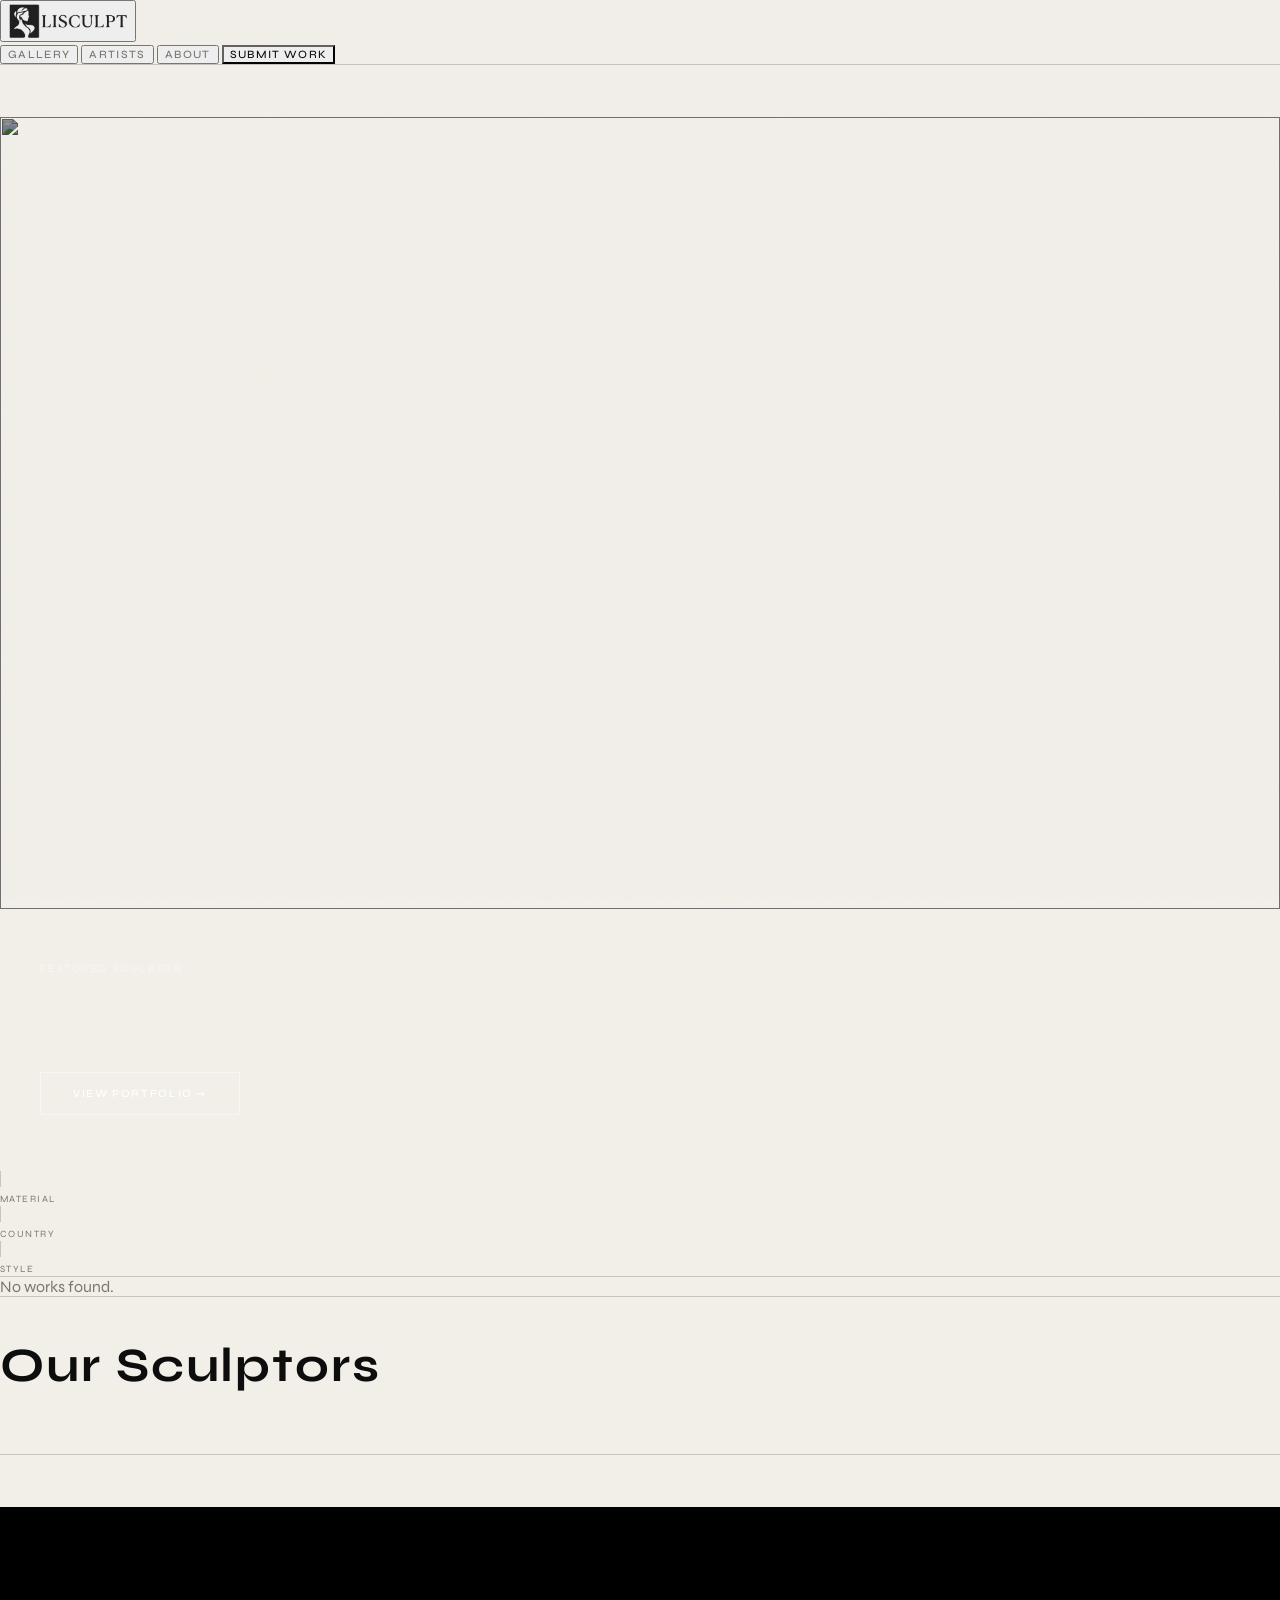
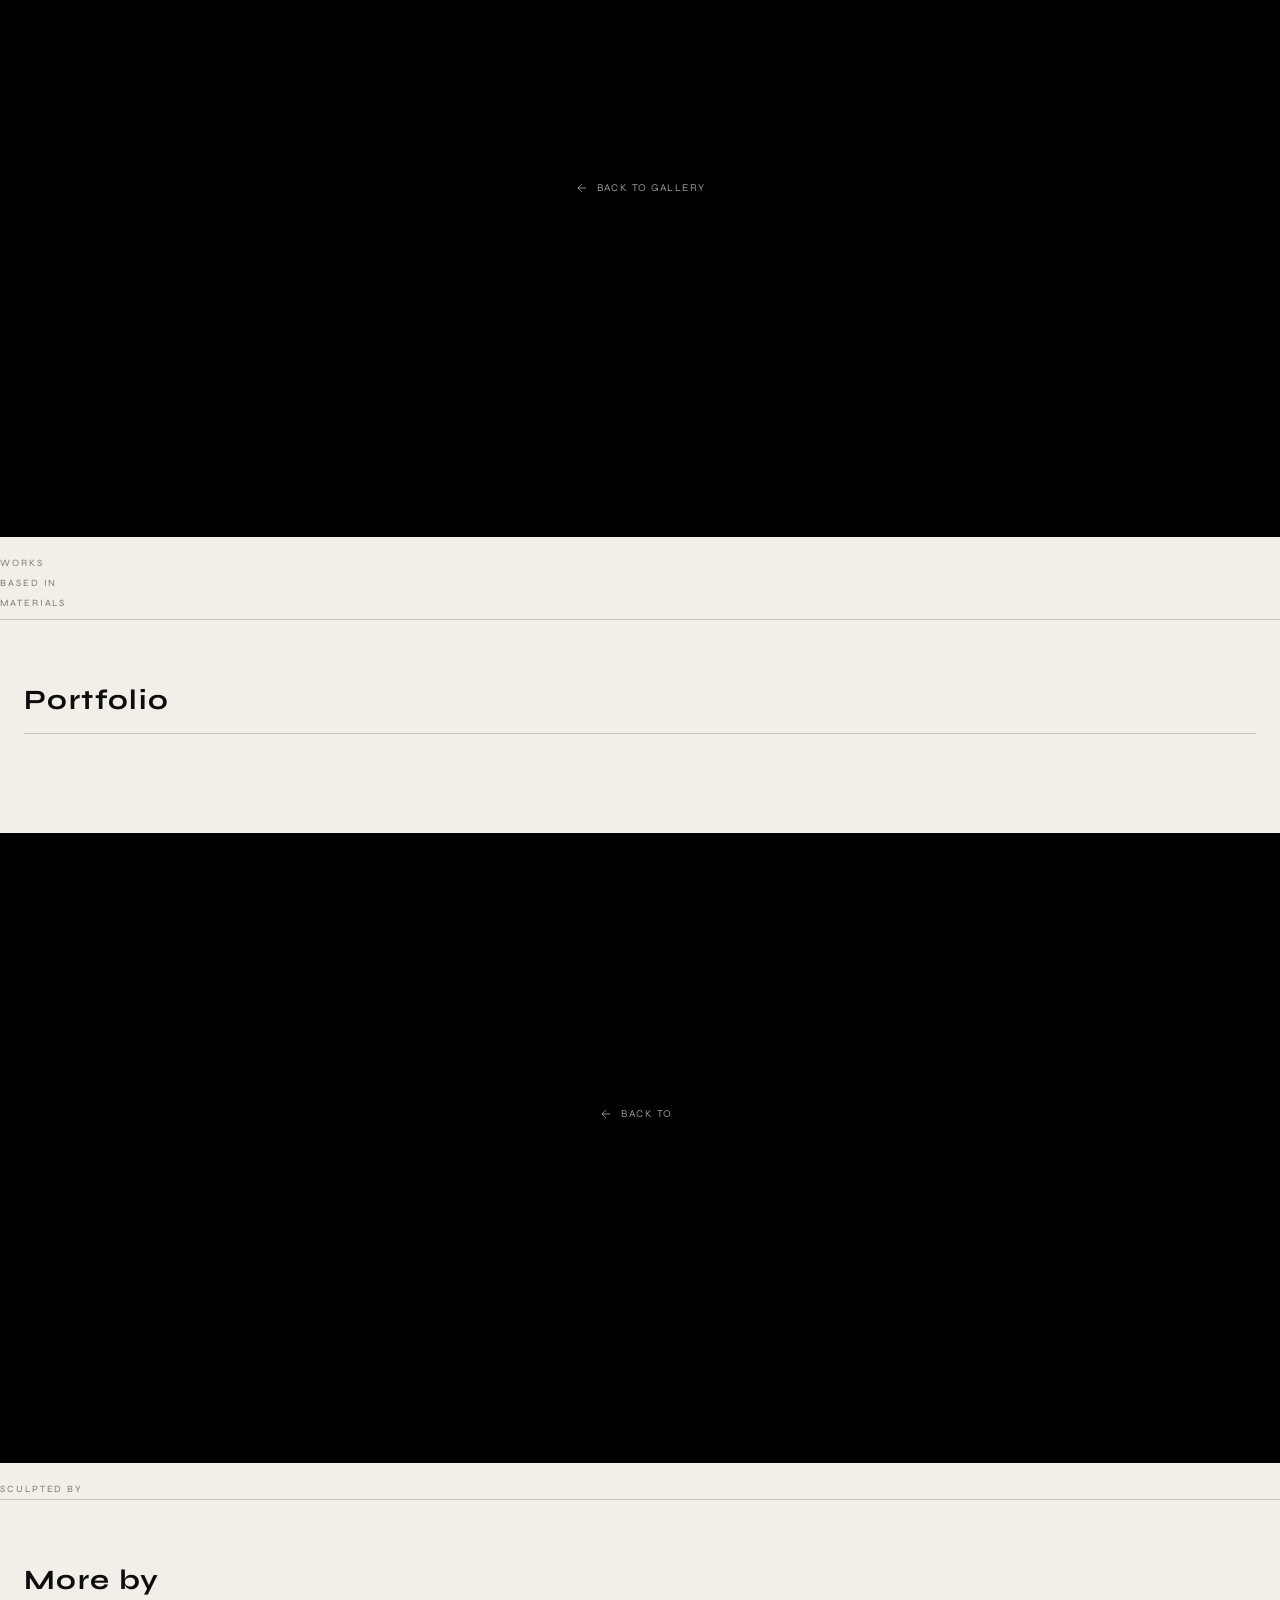
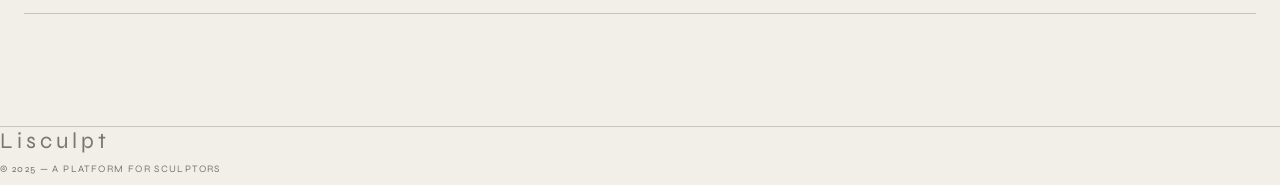
==== index.html @ 0f29dc40 "Use logo image in the public site header Replace the "Lisculpt" text wordmark with images/logo.png (" ====
<!DOCTYPE html>
<html lang="en" class="scroll-smooth">
<head>
  <meta charset="UTF-8" />
  <meta name="viewport" content="width=device-width, initial-scale=1.0" />
  <title>Lisculpt — Sculpture Portfolio Platform</title>

  <link rel="preconnect" href="https://fonts.googleapis.com" />
  <link href="https://fonts.googleapis.com/css2?family=Cormorant+Garamond:ital,wght@0,300;0,400;0,600;1,300;1,400;1,600&family=Syne:wght@400;500;600;700&display=swap" rel="stylesheet" />
  <script>
    tailwind = { config: {
      theme: {
        extend: {
          fontFamily: {
            display: ["Cormorant Garamond", "serif"],
            ui: ["Syne", "sans-serif"],
          },
          colors: {
            parchment: "#F2EFE9",
            ink:       "#0D0D0D",
            stone:     "#7A7770",
            fog:       "#C8C5BF",
            warm:      "#E8E4DC",
          }
        }
      }
    }};
  </script>
  <script src="https://cdn.tailwindcss.com"></script>
  <script src="https://cdn.jsdelivr.net/npm/@supabase/supabase-js@2"></script>

  <link rel="stylesheet" href="style.css" />

  <script type="application/ld+json" id="page-jsonld">
  {
    "@context": "https://schema.org",
    "@type": "WebSite",
    "name": "Lisculpt",
    "description": "An international directory of contemporary sculptors and their work.",
    "url": "https://lisculpt.app"
  }
  </script>
</head>

<body>

  <!-- ╔══════════════════════════════════════╗ -->
  <!-- ║            NAVIGATION               ║ -->
  <!-- ╚══════════════════════════════════════╝ -->
  <header id="site-header"
          class="fixed top-0 left-0 right-0 z-50 bg-parchment/92 backdrop-blur-md"
          style="border-bottom: 1px solid #C8C5BF;">
    <div class="max-w-screen-2xl mx-auto px-6 h-[52px] flex items-center justify-between">

      <button onclick="navigate('/')" class="flex items-center leading-none" aria-label="Lisculpt — home">
        <img src="images/logo.png" alt="Lisculpt" style="height:36px; width:auto; max-height:100%; display:block;" />
      </button>

      <nav class="flex items-center gap-8">
        <button onclick="navigate('/')" class="nav-link">Gallery</button>
        <button onclick="scrollToArtists()" class="nav-link">Artists</button>
        <button class="nav-link">About</button>
        <button class="nav-link border border-ink px-5 py-2 text-ink hover:bg-ink hover:text-parchment transition-colors duration-200"
                style="color: #0D0D0D; border-color: #0D0D0D;">
          Submit Work
        </button>
      </nav>

    </div>
  </header>


  <!-- ╔══════════════════════════════════════╗ -->
  <!-- ║             HOME VIEW               ║ -->
  <!-- ╚══════════════════════════════════════╝ -->
  <div id="view-home">

    <!-- Featured Hero -->
    <section class="relative" style="padding-top: 52px;">
      <div class="relative">
        <img id="hero-img" src="" alt="" class="hero-img" onerror="onImgError(this)" />

        <!-- Bottom overlay -->
        <div class="absolute inset-0 flex flex-col justify-end"
             style="padding: 3rem 2.5rem 3.5rem;">
          <div class="max-w-screen-2xl mx-auto w-full">

            <div class="mb-3 fade-up">
              <span style="font-family:'Syne',sans-serif; font-size:0.65rem; letter-spacing:0.22em; text-transform:uppercase; color:rgba(255,255,255,0.5);">
                Featured Sculptor
              </span>
            </div>

            <div class="flex items-end justify-between gap-8">
              <div>
                <h1 id="hero-name"
                    class="font-display text-white font-light leading-none mb-2 fade-up-1"
                    style="font-size: clamp(3.5rem, 9vw, 8rem);">
                </h1>
                <p id="hero-location"
                   class="fade-up-2"
                   style="font-family:'Syne',sans-serif; font-size:0.72rem; letter-spacing:0.2em; text-transform:uppercase; color:rgba(255,255,255,0.55);">
                </p>
              </div>

              <button id="hero-cta"
                      class="fade-up-3 shrink-0 mb-1"
                      style="font-family:'Syne',sans-serif; font-size:0.68rem; font-weight:500; letter-spacing:0.15em; text-transform:uppercase; color:white; border:1px solid rgba(255,255,255,0.45); padding:0.9rem 2rem; transition: all 0.3s ease; background: transparent;"
                      onmouseover="this.style.background='rgba(255,255,255,0.12)'"
                      onmouseout="this.style.background='transparent'">
                View Portfolio →
              </button>
            </div>

            <div id="hero-tags" class="flex gap-2 mt-5 fade-up-3"></div>

          </div>
        </div>
      </div>
    </section>


    <!-- Filter Bar -->
    <div id="filter-bar"
         class="sticky z-40 bg-parchment/95 backdrop-blur-md scroll-hide"
         style="top: 52px; border-bottom: 1px solid #C8C5BF;">
      <div class="px-6 py-2.5 flex items-center gap-5 w-max min-w-full">

        <span id="result-count"
              style="font-family:'Syne',sans-serif; font-size:0.62rem; letter-spacing:0.12em; text-transform:uppercase; color:#7A7770; white-space:nowrap; flex-shrink:0;">
        </span>

        <div class="vdivider" style="height:16px;"></div>

        <div class="flex items-center gap-2.5" style="flex-shrink:0;">
          <span style="font-family:'Syne',sans-serif; font-size:0.6rem; letter-spacing:0.15em; text-transform:uppercase; color:#7A7770; flex-shrink:0;">Material</span>
          <div id="filter-material" class="flex gap-1.5"></div>
        </div>

        <div class="vdivider" style="height:16px;"></div>

        <div class="flex items-center gap-2.5" style="flex-shrink:0;">
          <span style="font-family:'Syne',sans-serif; font-size:0.6rem; letter-spacing:0.15em; text-transform:uppercase; color:#7A7770; flex-shrink:0;">Country</span>
          <div id="filter-country" class="flex gap-1.5"></div>
        </div>

        <div class="vdivider" style="height:16px;"></div>

        <div class="flex items-center gap-2.5" style="flex-shrink:0;">
          <span style="font-family:'Syne',sans-serif; font-size:0.6rem; letter-spacing:0.15em; text-transform:uppercase; color:#7A7770; flex-shrink:0;">Style</span>
          <div id="filter-style" class="flex gap-1.5"></div>
        </div>

      </div>
    </div>


    <!-- Masonry Grid -->
    <main class="px-1.5 pt-1.5 pb-1.5">
      <div id="artwork-grid" class="masonry"></div>
      <div id="no-results"
           class="hidden text-center py-32 font-display text-4xl italic"
           style="color:#7A7770;">
        No works found.
      </div>
    </main>


    <!-- Artists section -->
    <section id="artists-section"
             class="mt-8"
             style="border-top: 1px solid #C8C5BF;">
      <div class="max-w-screen-xl mx-auto px-8 pt-16 pb-20">

        <div class="flex items-end justify-between mb-14"
             style="border-bottom: 1px solid #C8C5BF; padding-bottom: 1.25rem;">
          <h2 class="font-display font-light" style="font-size: clamp(2rem, 4vw, 3rem); letter-spacing: 0.04em;">
            Our Sculptors
          </h2>
          <span id="artists-count" style="font-family:'Syne',sans-serif; font-size:0.65rem; letter-spacing:0.18em; text-transform:uppercase; color:#7A7770;">
          </span>
        </div>

        <div id="artists-list"
             class="grid grid-cols-2 md:grid-cols-3 lg:grid-cols-5 gap-8">
        </div>

      </div>
    </section>

  </div><!-- /view-home -->


  <!-- ╔══════════════════════════════════════╗ -->
  <!-- ║            ARTIST VIEW              ║ -->
  <!-- ╚══════════════════════════════════════╝ -->
  <div id="view-artist" class="hidden">

    <!-- Hero -->
    <div style="padding-top: 52px;">
      <div class="relative hero-stage">
        <img id="artist-hero-img" src="" alt="" class="hero-stage-img" onerror="onImgError(this)" />

        <div class="absolute inset-0 flex flex-col justify-between"
             style="padding: 2rem 2.5rem; background: linear-gradient(to bottom, rgba(0,0,0,0.55) 0%, rgba(0,0,0,0) 24%, rgba(0,0,0,0) 60%, rgba(0,0,0,0.8) 100%);">

          <!-- Back button -->
          <div>
            <button onclick="navigate('/')"
                    style="font-family:'Syne',sans-serif; font-size:0.65rem; letter-spacing:0.14em; text-transform:uppercase; color:rgba(255,255,255,0.6); background:none; border:none; cursor:pointer; display:flex; align-items:center; gap:8px; transition:color 0.2s;"
                    onmouseover="this.style.color='rgba(255,255,255,0.95)'"
                    onmouseout="this.style.color='rgba(255,255,255,0.6)'">
              <svg width="14" height="14" viewBox="0 0 24 24" fill="none" stroke="currentColor" stroke-width="1.5">
                <path d="M19 12H5M5 12L12 19M5 12L12 5"/>
              </svg>
              Back to Gallery
            </button>
          </div>

          <!-- Name + location -->
          <div>
            <div id="artist-page-tags" class="flex gap-2 mb-5"></div>
            <h1 id="artist-page-name"
                class="font-display text-white font-light leading-none mb-3"
                style="font-size: clamp(3rem, 8vw, 7.5rem);">
            </h1>
            <p id="artist-page-location"
               style="font-family:'Syne',sans-serif; font-size:0.7rem; letter-spacing:0.22em; text-transform:uppercase; color:rgba(255,255,255,0.5);">
            </p>
          </div>

        </div>
      </div>
    </div>

    <!-- Bio + Stats -->
    <div class="max-w-screen-xl mx-auto px-8 py-16 grid grid-cols-1 md:grid-cols-3 gap-16"
         style="border-bottom: 1px solid #C8C5BF;">

      <div class="md:col-span-2">
        <p id="artist-page-bio"
           class="font-display font-light leading-relaxed"
           style="font-size: 1.25rem; color: rgba(13,13,13,0.78);">
        </p>
      </div>

      <div class="flex flex-col gap-10">
        <div id="artist-profile-block">
          <img id="artist-page-avatar" src="" alt=""
               style="width:72px;height:72px;border-radius:9999px;object-fit:cover;border:1px solid #C8C5BF;display:block;margin-bottom:0.5rem;"
               onerror="this.style.display='none';document.getElementById('artist-avatar-credit').style.display='none'" />
          <div id="artist-avatar-credit"
               style="display:none;font-family:'Syne',sans-serif;font-size:0.58rem;letter-spacing:0.12em;text-transform:uppercase;color:#7A7770;">
            credits by: <span id="artist-avatar-credit-name"></span>
          </div>
        </div>
        <div>
          <div style="font-family:'Syne',sans-serif; font-size:0.6rem; letter-spacing:0.2em; text-transform:uppercase; color:#7A7770; margin-bottom:0.5rem;">Works</div>
          <div id="artist-work-count"
               class="font-display font-light" style="font-size:3.5rem; line-height:1;">
          </div>
        </div>
        <div>
          <div style="font-family:'Syne',sans-serif; font-size:0.6rem; letter-spacing:0.2em; text-transform:uppercase; color:#7A7770; margin-bottom:0.5rem;">Based in</div>
          <div id="artist-page-city"
               class="font-display font-light" style="font-size:1.2rem;">
          </div>
        </div>
        <div>
          <div style="font-family:'Syne',sans-serif; font-size:0.6rem; letter-spacing:0.2em; text-transform:uppercase; color:#7A7770; margin-bottom:0.6rem;">Materials</div>
          <div id="artist-materials" class="flex flex-wrap gap-1.5"></div>
        </div>
      </div>

    </div>

    <!-- Works grid -->
    <div class="px-1.5 py-1.5 mt-0">
      <div class="max-w-screen-2xl mx-auto">
        <div style="padding: 2.5rem 1.5rem 1.5rem;">
          <h2 class="font-display font-light"
              style="font-size:1.75rem; letter-spacing:0.05em; border-bottom:1px solid #C8C5BF; padding-bottom:1rem;">
            Portfolio
          </h2>
        </div>
        <div id="artist-works-grid" class="masonry px-0 pt-0"></div>
      </div>
    </div>

  </div><!-- /view-artist -->


  <!-- ╔══════════════════════════════════════╗ -->
  <!-- ║           ARTWORK VIEW              ║ -->
  <!-- ╚══════════════════════════════════════╝ -->
  <div id="view-artwork" class="hidden">

    <!-- Hero -->
    <div style="padding-top: 52px;">
      <div class="relative hero-stage">
        <img id="artwork-hero-img" src="" alt="" class="hero-stage-img" onerror="onImgError(this)" />

        <div class="absolute inset-0 flex flex-col justify-between"
             style="padding: 2rem 2.5rem; background: linear-gradient(to bottom, rgba(0,0,0,0.55) 0%, rgba(0,0,0,0) 24%, rgba(0,0,0,0) 60%, rgba(0,0,0,0.8) 100%);">

          <!-- Back button -->
          <div>
            <button id="artwork-back-btn"
                    style="font-family:'Syne',sans-serif; font-size:0.65rem; letter-spacing:0.14em; text-transform:uppercase; color:rgba(255,255,255,0.6); background:none; border:none; cursor:pointer; display:flex; align-items:center; gap:8px; transition:color 0.2s;"
                    onmouseover="this.style.color='rgba(255,255,255,0.95)'"
                    onmouseout="this.style.color='rgba(255,255,255,0.6)'">
              <svg width="14" height="14" viewBox="0 0 24 24" fill="none" stroke="currentColor" stroke-width="1.5">
                <path d="M19 12H5M5 12L12 19M5 12L12 5"/>
              </svg>
              Back to <span id="artwork-back-label"></span>
            </button>
          </div>

          <!-- Title + tags -->
          <div>
            <div id="artwork-page-tags" class="flex gap-2 mb-5"></div>
            <h1 id="artwork-page-title"
                class="font-display text-white font-light leading-none mb-3"
                style="font-size: clamp(3rem, 8vw, 7.5rem);">
            </h1>
            <p id="artwork-page-meta"
               style="font-family:'Syne',sans-serif; font-size:0.7rem; letter-spacing:0.22em; text-transform:uppercase; color:rgba(255,255,255,0.5);">
            </p>
          </div>

        </div>

        <!-- Gallery arrows (shown only when >1 image) -->
        <button id="artwork-prev" class="gallery-arrow gallery-arrow-left" aria-label="Previous image" onclick="galleryStep(-1)" style="display:none;">
          <svg width="26" height="26" viewBox="0 0 24 24" fill="none" stroke="currentColor" stroke-width="1.5"><path d="M15 18l-6-6 6-6"/></svg>
        </button>
        <button id="artwork-next" class="gallery-arrow gallery-arrow-right" aria-label="Next image" onclick="galleryStep(1)" style="display:none;">
          <svg width="26" height="26" viewBox="0 0 24 24" fill="none" stroke="currentColor" stroke-width="1.5"><path d="M9 6l6 6-6 6"/></svg>
        </button>
      </div>
    </div>

    <!-- Gallery thumbnails (shown only when >1 image) -->
    <div id="artwork-thumbs" class="artwork-thumbs" style="display:none;"></div>

    <!-- Description + Details -->
    <div class="max-w-screen-xl mx-auto px-8 py-16 grid grid-cols-1 md:grid-cols-3 gap-16"
         style="border-bottom: 1px solid #C8C5BF;">

      <div class="md:col-span-2">
        <p id="artwork-page-description"
           class="font-display font-light leading-relaxed"
           style="font-size: 1.25rem; color: rgba(13,13,13,0.78);">
        </p>

        <div id="artwork-artist-credit"
             class="flex items-center gap-4 mt-12 cursor-pointer">
          <img id="artwork-artist-avatar" src="" alt=""
               style="width:52px;height:52px;border-radius:9999px;object-fit:cover;border:1px solid #C8C5BF;display:block;"
               onerror="this.style.display='none'" />
          <div>
            <div style="font-family:'Syne',sans-serif; font-size:0.6rem; letter-spacing:0.2em; text-transform:uppercase; color:#7A7770; margin-bottom:0.25rem;">Sculpted by</div>
            <div id="artwork-artist-name" class="font-display font-light" style="font-size:1.4rem;"></div>
          </div>
        </div>
      </div>

      <div>
        <div id="artwork-infobox" class="art-infobox"></div>
      </div>

    </div>

    <!-- More by this artist -->
    <div class="px-1.5 py-1.5 mt-0">
      <div class="max-w-screen-2xl mx-auto">
        <div style="padding: 2.5rem 1.5rem 1.5rem;">
          <h2 class="font-display font-light"
              style="font-size:1.75rem; letter-spacing:0.05em; border-bottom:1px solid #C8C5BF; padding-bottom:1rem;">
            More by <span id="artwork-more-artist-name"></span>
          </h2>
        </div>
        <div id="artwork-more-grid" class="masonry px-0 pt-0"></div>
      </div>
    </div>

  </div><!-- /view-artwork -->


  <!-- Footer -->
  <footer style="border-top: 1px solid #C8C5BF; margin-top: 4rem;">
    <div class="max-w-screen-xl mx-auto px-8 py-10 flex items-center justify-between">
      <span class="font-display font-light" style="font-size:1.4rem; letter-spacing:0.18em; color:#7A7770;">
        Lisculpt
      </span>
      <p style="font-family:'Syne',sans-serif; font-size:0.62rem; letter-spacing:0.14em; text-transform:uppercase; color:#7A7770;">
        © 2025 — A Platform for Sculptors
      </p>
    </div>
  </footer>


  <!-- ╔══════════════════════════════════════╗ -->
  <!-- ║          DATA + APPLICATION         ║ -->
  <!-- ╚══════════════════════════════════════╝ -->
  <script>

  // ──────────────────────────────────────────
  // SCHEMA.ORG JSON-LD
  // ──────────────────────────────────────────
  const SITE_URL = window.location.origin;

  function setPageJsonLd(data) {
    document.getElementById('page-jsonld').textContent = JSON.stringify(data, null, 2);
  }

  function setHomJsonLd() {
    setPageJsonLd({
      '@context': 'https://schema.org',
      '@type': 'WebSite',
      name: 'Lisculpt',
      description: 'An international directory of contemporary sculptors and their work.',
      url: SITE_URL
    });
  }

  function setArtistJsonLd(artist) {
    const sameAs = [artist.instagram].filter(Boolean);
    if (artist.wikidata_qid) sameAs.push('https://www.wikidata.org/wiki/' + artist.wikidata_qid);
    if (artist.ulan_id)      sameAs.push('https://vocab.getty.edu/ulan/' + artist.ulan_id);
    if (artist.viaf_id)      sameAs.push('https://viaf.org/viaf/' + artist.viaf_id);

    const personNode = {
      '@type': 'Person',
      '@id': SITE_URL + '/#artist-' + artist.id,
      name: artist.name,
      url: SITE_URL + '/#/artist/' + artist.id,
      description: artist.bio,
      sameAs: sameAs.length ? sameAs : undefined
    };
    if (artist.nationality)  personNode.nationality = artist.nationality;
    if (artist.birth_year)   personNode.birthDate   = String(artist.birth_year);
    if (artist.death_year)   personNode.deathDate   = String(artist.death_year);

    const artworkNodes = artist.artworks.map(w => {
      const node = {
        '@type': 'VisualArtwork',
        name: w.title,
        artform: w.object_type_aat_uri || 'Sculpture',
        artMedium: w.material,
        dateCreated: String(w.year),
        image: w.image,
        url: SITE_URL + '/#/artist/' + artist.id,
        creator: { '@id': SITE_URL + '/#artist-' + artist.id }
      };
      if (w.material_aat_uri) node.material = w.material_aat_uri;
      if (w.edition_size)     node.artEdition = String(w.edition_size);
      if (w.width_cm)  node.width  = { '@type': 'Distance', name: w.width_cm  + ' cm' };
      if (w.height_cm) node.height = { '@type': 'Distance', name: w.height_cm + ' cm' };
      if (w.depth_cm)  node.depth  = { '@type': 'Distance', name: w.depth_cm  + ' cm' };
      const extra = [];
      if (w.edition_number) extra.push({ '@type': 'PropertyValue', name: 'edition_number', value: w.edition_number });
      if (w.foundry)        extra.push({ '@type': 'PropertyValue', name: 'foundry',        value: w.foundry });
      if (w.cast_date)      extra.push({ '@type': 'PropertyValue', name: 'cast_date',      value: String(w.cast_date) });
      if (w.patination)     extra.push({ '@type': 'PropertyValue', name: 'patination',     value: w.patination });
      if (extra.length) node.additionalProperty = extra;
      return node;
    });

    setPageJsonLd({
      '@context': 'https://schema.org',
      '@graph': [personNode, ...artworkNodes]
    });
  }

  function setArtworkJsonLd(artist, artwork) {
    const node = {
      '@context': 'https://schema.org',
      '@type': 'VisualArtwork',
      name: artwork.title,
      artform: artwork.object_type_aat_uri || 'Sculpture',
      artMedium: artwork.material,
      dateCreated: String(artwork.year),
      image: artwork.image,
      description: artwork.description || undefined,
      url: SITE_URL + '/#/artist/' + artist.id + '/' + slugify(artwork.title),
      creator: {
        '@type': 'Person',
        '@id': SITE_URL + '/#artist-' + artist.id,
        name: artist.name
      }
    };
    if (artwork.material_aat_uri)  node.material   = artwork.material_aat_uri;
    if (artwork.technique_aat_uri) node.technique  = artwork.technique_aat_uri;
    if (artwork.edition_size)      node.artEdition = String(artwork.edition_size);
    if (artwork.width_cm)  node.width  = { '@type': 'Distance', name: artwork.width_cm  + ' cm' };
    if (artwork.height_cm) node.height = { '@type': 'Distance', name: artwork.height_cm + ' cm' };
    if (artwork.depth_cm)  node.depth  = { '@type': 'Distance', name: artwork.depth_cm  + ' cm' };

    const extra = [];
    if (artwork.edition_number) extra.push({ '@type': 'PropertyValue', name: 'edition_number', value: artwork.edition_number });
    if (artwork.foundry)        extra.push({ '@type': 'PropertyValue', name: 'foundry',        value: artwork.foundry });
    if (artwork.cast_date)      extra.push({ '@type': 'PropertyValue', name: 'cast_date',      value: String(artwork.cast_date) });
    if (artwork.patination)     extra.push({ '@type': 'PropertyValue', name: 'patination',     value: artwork.patination });
    if (extra.length) node.additionalProperty = extra;

    setPageJsonLd(node);
  }

  // ──────────────────────────────────────────
  // ARTWORK TAXONOMY INFOBOX
  // ──────────────────────────────────────────
  // Known Getty AAT labels (for friendly display; falls back to the raw id).
  const AAT_LABELS = {
    '300047090': 'sculpture',
    '300053917': 'lost-wax casting',
    '300010957': 'bronze',
    '300010439': 'clay',
    '300011443': 'marble',
    '300011176': 'stone',
    '300010660': 'ceramics',
    '300011914': 'wood',
    '300010797': 'glass'
  };
  function aatId(uri)   { const m = /(\d+)\s*$/.exec(uri || ''); return m ? m[1] : ''; }
  function aatLabel(uri){ const id = aatId(uri); return AAT_LABELS[id] || null; }
  function aatLink(uri, text) {
    if (!uri) return '';
    const label = text || aatLabel(uri) || ('AAT ' + aatId(uri));
    return `<a href="${uri}" target="_blank" rel="noopener noreferrer" ` +
           `style="color:inherit;text-decoration:underline;text-decoration-color:#C8C5BF;text-underline-offset:2px;">` +
           `${label}<span style="font-size:0.7em;opacity:0.6;"> ↗</span></a>`;
  }

  function renderArtworkInfobox(artist, artwork) {
    const w = artwork;
    const rows = [];
    const add = (label, value) => { if (value !== null && value !== undefined && value !== '') rows.push([label, value]); };

    // Object type (label from AAT, linked)
    if (w.object_type_aat_uri) {
      const lbl = aatLabel(w.object_type_aat_uri) || 'Sculpture';
      add('Type', aatLink(w.object_type_aat_uri, lbl.charAt(0).toUpperCase() + lbl.slice(1)));
    }
    add('Artist', `<a href="#/artist/${artist.id}" style="color:inherit;text-decoration:underline;text-decoration-color:#C8C5BF;text-underline-offset:2px;">${artist.name}</a>`);
    add('Year', w.year);

    // Material — free-text label, with AAT crosswalk link if present
    if (w.material) {
      add('Material', w.material_aat_uri
        ? `${w.material} <span style="color:#7A7770;">· ${aatLink(w.material_aat_uri, 'AAT')}</span>`
        : w.material);
    }
    if (w.technique_aat_uri) add('Technique', aatLink(w.technique_aat_uri));
    if (w.style) add('Style', w.style);

    // Dimensions
    if (w.height_cm || w.width_cm || w.depth_cm) {
      const fmt = d => (d || d === 0) ? String(d) : '?';
      add('Dimensions', `${fmt(w.height_cm)} × ${fmt(w.width_cm)} × ${fmt(w.depth_cm)} cm <span style="color:#7A7770;">(h × w × d)</span>`);
    }
    if (w.weight_kg)      add('Weight', `${w.weight_kg} kg`);
    if (w.base_height_cm) add('Base height', `${w.base_height_cm} cm`);

    // Edition & casting
    if (w.edition_size || w.edition_number) {
      add('Edition', w.edition_number
        ? (w.edition_size ? `${w.edition_number} of ${w.edition_size}` : w.edition_number)
        : `Edition of ${w.edition_size}`);
    }
    add('Foundry',    w.foundry);
    add('Cast',       w.cast_date);
    add('Patination', w.patination);

    // Governance
    add('Location', w.location_country);
    add('License',  w.license);
    if (w.wikidata_qid) add('Wikidata', aatLink('https://www.wikidata.org/wiki/' + w.wikidata_qid, w.wikidata_qid));

    const box = document.getElementById('artwork-infobox');
    const body = rows.map(([label, value]) => `
      <tr style="border-top:1px solid #E8E4DC;">
        <th style="text-align:left;vertical-align:top;padding:0.5rem 0.75rem;font-family:'Syne',sans-serif;font-size:0.6rem;letter-spacing:0.14em;text-transform:uppercase;color:#7A7770;white-space:nowrap;font-weight:500;">${label}</th>
        <td style="padding:0.5rem 0.75rem;font-family:'Syne',sans-serif;font-size:0.85rem;color:#0D0D0D;">${value}</td>
      </tr>`).join('');
    box.innerHTML = `
      <div style="border:1px solid #C8C5BF;border-radius:6px;overflow:hidden;">
        <div style="background:#0D0D0D;color:#F2EFE9;padding:0.7rem 0.75rem;font-family:'Syne',sans-serif;font-size:0.6rem;letter-spacing:0.2em;text-transform:uppercase;">${w.title || 'Details'}</div>
        <table style="width:100%;border-collapse:collapse;">${body}</table>
      </div>`;
  }

  // ──────────────────────────────────────────
  // ARTWORK IMAGE GALLERY (hero + thumbnails)
  // ──────────────────────────────────────────
  let gallery = { images: [], index: 0, alt: '', transition: 'fade' };
  let heroBusy = false;

  // Per-work hero transition presets. Each animates the hero image out, swaps
  // the source while invisible, then animates the new image in.
  const HERO_TRANSITIONS = {
    none:  null,
    fade:  { dur: 360, out: { opacity: '0' },                               inn: { opacity: '0' } },
    zoom:  { dur: 480, out: { opacity: '0', transform: 'scale(1.06)' },     inn: { opacity: '0', transform: 'scale(0.94)' } },
    blur:  { dur: 520, out: { opacity: '0', filter: 'blur(16px)' },         inn: { opacity: '0', filter: 'blur(16px)' } },
    slide: { dur: 440, out: { opacity: '0', transform: 'translateX(-6%)' }, inn: { opacity: '0', transform: 'translateX(6%)' } },
  };

  function initArtworkGallery(artwork) {
    const views = Array.isArray(artwork.views)
      ? artwork.views.filter(v => typeof v === 'string' && v) : [];
    const imgs = [artwork.image, ...views].filter(Boolean);
    gallery.images = [...new Set(imgs)];   // de-dup, preserve order
    gallery.index = 0;
    gallery.alt = artwork.title || '';
    gallery.transition = HERO_TRANSITIONS.hasOwnProperty(artwork.transition_style)
      ? artwork.transition_style : 'fade';

    const heroImg = document.getElementById('artwork-hero-img');
    heroImg.style.cssText = '';   // clear any leftover transition state
    heroBusy = false;
    if (!gallery.images.length) { heroImg.src = IMG_PLACEHOLDER; heroImg.alt = gallery.alt; }

    renderThumbs();
    setHeroImage(0);

    const multi = gallery.images.length > 1;
    document.getElementById('artwork-prev').style.display  = multi ? '' : 'none';
    document.getElementById('artwork-next').style.display  = multi ? '' : 'none';
    document.getElementById('artwork-thumbs').style.display = multi ? 'flex' : 'none';
  }

  function updateActiveThumb() {
    document.querySelectorAll('#artwork-thumbs button')
      .forEach((b, idx) => b.classList.toggle('active', idx === gallery.index));
  }

  function setHeroImage(i, animate) {
    if (!gallery.images.length) return;
    const n = gallery.images.length;
    const idx = ((i % n) + n) % n;
    const heroImg = document.getElementById('artwork-hero-img');
    const newSrc = gallery.images[idx];
    const newAlt = gallery.alt + (n > 1 ? ` (${idx + 1}/${n})` : '');
    const t = HERO_TRANSITIONS[gallery.transition];

    if (!animate || !t || idx === gallery.index || heroBusy) {
      gallery.index = idx; updateActiveThumb();
      heroImg.src = newSrc; heroImg.alt = newAlt;
      return;
    }

    gallery.index = idx; updateActiveThumb();   // highlight new thumb immediately
    heroBusy = true;
    const half = Math.round(t.dur / 2);
    const trans = `opacity ${half}ms ease, transform ${half}ms ease, filter ${half}ms ease`;

    heroImg.style.transition = trans;
    Object.assign(heroImg.style, t.out);                 // 1) animate current out

    setTimeout(() => {
      heroImg.src = newSrc; heroImg.alt = newAlt;         // 2) swap while invisible
      heroImg.style.transition = 'none';
      Object.assign(heroImg.style, t.inn);               //    jump to "in" start
      void heroImg.offsetWidth;                          //    reflow
      heroImg.style.transition = trans;                  // 3) animate new in
      heroImg.style.opacity = '1';
      heroImg.style.transform = 'none';
      heroImg.style.filter = 'none';
      setTimeout(() => { heroImg.style.transition = ''; heroBusy = false; }, half + 40);
    }, half + 20);
  }

  function galleryStep(d) { setHeroImage(gallery.index + d, true); }

  function renderThumbs() {
    document.getElementById('artwork-thumbs').innerHTML = gallery.images.map((src, i) =>
      `<button type="button" onclick="setHeroImage(${i}, true)" aria-label="View image ${i + 1}">
         <img src="${src}" alt="" loading="lazy" onerror="onImgError(this)" />
       </button>`).join('');
  }

  // Arrow-key navigation while the artwork view is open
  window.addEventListener('keydown', (e) => {
    if (document.getElementById('view-artwork').classList.contains('hidden')) return;
    if (gallery.images.length < 2) return;
    if (e.key === 'ArrowLeft')  { galleryStep(-1); e.preventDefault(); }
    if (e.key === 'ArrowRight') { galleryStep(1);  e.preventDefault(); }
  });

  // ──────────────────────────────────────────
  // IMAGE PLACEHOLDER
  // ──────────────────────────────────────────
  const IMG_PLACEHOLDER = 'data:image/svg+xml,' + encodeURIComponent(
    '<svg xmlns="http://www.w3.org/2000/svg" viewBox="0 0 400 500">' +
    '<rect width="400" height="500" fill="#E8E4DC"/>' +
    '<rect x="160" y="190" width="80" height="60" rx="2" fill="none" stroke="#C8C5BF" stroke-width="1.5"/>' +
    '<circle cx="177" cy="208" r="9" fill="none" stroke="#C8C5BF" stroke-width="1.5"/>' +
    '<path d="M160 245 L185 222 L205 238 L222 226 L240 245" fill="none" stroke="#C8C5BF" stroke-width="1.5"/>' +
    '</svg>'
  );
  function onImgError(el) { el.src = IMG_PLACEHOLDER; }

  // ──────────────────────────────────────────
  // SUPABASE CLIENT
  // ──────────────────────────────────────────
  const SUPABASE_URL  = 'https://bhkggorcvcpnttbztdod.supabase.co';
  const SUPABASE_ANON = 'eyJhbGciOiJIUzI1NiIsInR5cCI6IkpXVCJ9.eyJpc3MiOiJzdXBhYmFzZSIsInJlZiI6ImJoa2dnb3JjdmNwbnR0Ynp0ZG9kIiwicm9sZSI6ImFub24iLCJpYXQiOjE3ODI1NDk1NzUsImV4cCI6MjA5ODEyNTU3NX0.UHv1ysY33NrIfxkF610TlHL47xcPdieX1F5eSfvsu-M';
  const sb = supabase.createClient(SUPABASE_URL, SUPABASE_ANON);

  async function loadData() {
    const { data: artists, error: aErr } = await sb
      .from('artists')
      .select('*')
      .eq('published', true)
      .order('rating', { ascending: false });
    if (aErr) throw aErr;

    const { data: artworks, error: wErr } = await sb
      .from('artworks')
      .select('*, artists!inner(published)')
      .eq('artists.published', true)
      .order('is_cover', { ascending: false })          // cover artwork first
      .order('sort_order', { ascending: true, nullsFirst: false })
      .order('id', { ascending: true });
    if (wErr) throw wErr;

    const artworksByArtist = {};
    for (const w of artworks) {
      (artworksByArtist[w.artist_id] = artworksByArtist[w.artist_id] || []).push(w);
    }

    return {
      artists: artists.map(a => ({ ...a, artworks: artworksByArtist[a.id] || [] }))
    };
  }

  // ──────────────────────────────────────────
  // DATA
  // ──────────────────────────────────────────
  let DATA = { artists: [] };

  // ──────────────────────────────────────────
  // STATE
  // ──────────────────────────────────────────
  const state = {
    filters: { material: 'All', country: 'All', style: 'All' }
  };

  // ──────────────────────────────────────────
  // ROUTING
  // ──────────────────────────────────────────
  function navigate(path) {
    location.hash = '#' + path;
  }

  function handleRoute() {
    const hash  = location.hash || '#/';
    const path  = hash.slice(1);
    const parts = path.split('/').filter(Boolean);

    if (parts[0] === 'artist' && parts[1] && parts[2]) {
      showArtwork(parts[1], parts[2]);
    } else if (parts[0] === 'artist' && parts[1]) {
      showArtist(parts[1]);
    } else {
      showHome();
    }
  }

  function slugify(str) {
    return String(str || '')
      .toLowerCase()
      .normalize('NFD').replace(/[\u0300-\u036f]/g, '')
      .replace(/[^a-z0-9\s-]/g, '')
      .trim()
      .replace(/[\s_]+/g, '-')
      .replace(/^-+|-+$/g, '');
  }

  const LOREM_IPSUM = 'Lorem ipsum dolor sit amet, consectetur adipiscing elit. Sed do eiusmod tempor incididunt ut labore et dolore magna aliqua. Ut enim ad minim veniam, quis nostrud exercitation ullamco laboris nisi ut aliquip ex ea commodo consequat. Duis aute irure dolor in reprehenderit in voluptate velit esse cillum dolore eu fugiat nulla pariatur.';

  window.addEventListener('hashchange', handleRoute);

  window.addEventListener('DOMContentLoaded', async () => {
    try {
      DATA = await loadData();
      handleRoute();
    } catch (err) {
      console.error('Failed to load data from Supabase:', err);
      document.getElementById('view-home').innerHTML =
        '<p style="padding:4rem;font-family:Syne,sans-serif;color:#7A7770;">Could not load sculptor data.</p>';
    }
  });

  // ──────────────────────────────────────────
  // VIEW: HOME
  // ──────────────────────────────────────────
  function showHome() {
    document.getElementById('view-home').classList.remove('hidden');
    document.getElementById('view-artist').classList.add('hidden');
    document.getElementById('view-artwork').classList.add('hidden');
    window.scrollTo({ top: 0 });

    setHomJsonLd();
    const featured = DATA.artists.find(a => a.featured);
    renderHero(featured);
    renderFilters();
    renderGrid();
    renderArtistsList();
  }

  function scrollToArtists() {
    if (!document.getElementById('view-home').classList.contains('hidden')) {
      document.getElementById('artists-section').scrollIntoView({ behavior: 'smooth' });
    } else {
      navigate('/');
      setTimeout(() => document.getElementById('artists-section').scrollIntoView({ behavior: 'smooth' }), 200);
    }
  }

  // ──────────────────────────────────────────
  // HERO
  // ──────────────────────────────────────────
  function renderHero(artist) {
    if (!artist) return;
    const aw = artist.artworks[0];
    document.getElementById('hero-img').src      = aw.image;
    document.getElementById('hero-img').alt      = aw.title;
    document.getElementById('hero-name').textContent     = artist.name;
    document.getElementById('hero-location').textContent = `${artist.city}, ${artist.country}`;

    document.getElementById('hero-tags').innerHTML = artist.tags
      .map(t => `<span class="chip">${t}</span>`)
      .join('');

    document.getElementById('hero-cta').onclick = () => navigate(`/artist/${artist.id}`);
  }

  // ──────────────────────────────────────────
  // FILTERS
  // ──────────────────────────────────────────
  function renderFilters() {
    const all       = getAllArtworks();
    const materials = ['All', ...unique(all.map(a => a.material))];
    const countries = ['All', ...unique(DATA.artists.map(a => a.country))];
    const styles    = ['All', ...unique(all.map(a => a.style))];

    buildPills('filter-material', materials, 'material');
    buildPills('filter-country',  countries, 'country');
    buildPills('filter-style',    styles,    'style');
    updateCount();
  }

  function buildPills(id, options, key) {
    document.getElementById(id).innerHTML = options
      .map(opt => `<button class="pill${state.filters[key] === opt ? ' active' : ''}"
                           onclick="setFilter('${key}','${opt}')">${opt}</button>`)
      .join('');
  }

  function setFilter(key, value) {
    state.filters[key] = value;
    renderFilters();
    renderGrid();
  }

  function updateCount() {
    const n = getFiltered().length;
    document.getElementById('result-count').textContent = `${n} work${n !== 1 ? 's' : ''}`;
  }

  // ──────────────────────────────────────────
  // DATA HELPERS
  // ──────────────────────────────────────────
  function getAllArtworks() {
    return DATA.artists
      .filter(a => a.artworks.length > 0)
      .map(a => ({ ...a.artworks[0], artist: a }));
  }

  function getFiltered() {
    return getAllArtworks().filter(w => {
      if (state.filters.material !== 'All' && w.material  !== state.filters.material)  return false;
      if (state.filters.country  !== 'All' && w.artist.country !== state.filters.country) return false;
      if (state.filters.style    !== 'All' && w.style     !== state.filters.style)     return false;
      return true;
    });
  }

  function unique(arr) { return [...new Set(arr)]; }

  // ──────────────────────────────────────────
  // ARTWORK GRID
  // ──────────────────────────────────────────
  function renderGrid() {
    const works    = getFiltered();
    const grid     = document.getElementById('artwork-grid');
    const noRes    = document.getElementById('no-results');

    if (!works.length) {
      grid.innerHTML = '';
      noRes.classList.remove('hidden');
      return;
    }
    noRes.classList.add('hidden');
    grid.innerHTML = works.map((w, i) => cardHTML(w, i)).join('');
  }

  function cardHTML(w, index) {
    const num   = String(index + 1).padStart(2, '0');
    const isVid = !!w.video;

    const media = isVid
      ? `<video src="${w.video}" poster="${w.image}" muted loop preload="none"
                style="display:block;width:100%;height:auto;transition:transform 0.7s cubic-bezier(0.25,0.46,0.45,0.94),filter 0.5s ease;filter:grayscale(20%);"
                onmouseover="this.play()" onmouseout="this.pause()"></video>`
      : `<img src="${w.image}" alt="${w.title}" loading="lazy" onerror="onImgError(this)"
              style="display:block;width:100%;height:auto;transition:transform 0.7s cubic-bezier(0.25,0.46,0.45,0.94),filter 0.5s ease;filter:grayscale(20%);" />`;

    const videoBadge = isVid ? `
      <div class="video-badge">
        <svg width="9" height="9" viewBox="0 0 24 24" fill="white"><polygon points="5 3 19 12 5 21 5 3"/></svg>
        <span style="font-family:'Syne',sans-serif;font-size:0.55rem;letter-spacing:0.1em;text-transform:uppercase;color:rgba(255,255,255,0.8);">Video</span>
      </div>` : '';

    return `
      <div class="masonry-item">
        <div class="artwork-card"
             onclick="navigate('/artist/${w.artist.id}/${slugify(w.title)}')"
             onmouseover="hoverCard(this,true)"
             onmouseout="hoverCard(this,false)">
          <div class="card-index">${num}</div>
          ${videoBadge}
          ${media}
          <div class="artwork-overlay">
            <div style="font-family:'Syne',sans-serif;font-size:0.6rem;letter-spacing:0.16em;text-transform:uppercase;color:rgba(255,255,255,0.5);margin-bottom:4px;">
              ${w.artist.name}
            </div>
            <div class="font-display" style="color:white;font-size:1.3rem;font-weight:300;line-height:1.2;margin-bottom:8px;">
              ${w.title}
            </div>
            <div style="display:flex;align-items:center;gap:10px;">
              <span style="font-family:'Syne',sans-serif;font-size:0.6rem;color:rgba(255,255,255,0.45);">${w.material}</span>
              <span style="color:rgba(255,255,255,0.25);font-size:0.6rem;">·</span>
              <span style="font-family:'Syne',sans-serif;font-size:0.6rem;color:rgba(255,255,255,0.45);">${w.year}</span>
            </div>
          </div>
        </div>
      </div>`;
  }

  function hoverCard(el, entering) {
    const img = el.querySelector('img');
    if (img) {
      img.style.transform = entering ? 'scale(1.06)' : 'scale(1)';
      img.style.filter    = entering ? 'grayscale(0%)'  : 'grayscale(20%)';
    }
  }

  // ──────────────────────────────────────────
  // ARTISTS LIST
  // ──────────────────────────────────────────
  function renderArtistsList() {
    const n = DATA.artists.length;
    document.getElementById('artists-count').textContent = `— ${n} Artist${n !== 1 ? 's' : ''}`;
    document.getElementById('artists-list').innerHTML = DATA.artists.map((a, i) => `
      <div class="artist-card cursor-pointer" onclick="navigate('/artist/${a.id}')">
        <div style="overflow:hidden;margin-bottom:1rem;aspect-ratio:4/5;">
          <img src="${a.avatar}" alt="${a.name}" class="artist-avatar" loading="lazy" onerror="onImgError(this)" />
        </div>
        <div class="font-display" style="font-size:1.2rem;font-weight:300;margin-bottom:3px;">${a.name}</div>
        <div style="font-family:'Syne',sans-serif;font-size:0.6rem;letter-spacing:0.18em;text-transform:uppercase;color:#7A7770;margin-bottom:8px;">${a.city}</div>
        <div style="display:flex;flex-wrap:wrap;gap:4px;">
          ${a.tags.map(t => `<span class="chip-dark">${t}</span>`).join('')}
        </div>
      </div>
    `).join('');
  }

  // ──────────────────────────────────────────
  // VIEW: ARTIST
  // ──────────────────────────────────────────
  function showArtist(id) {
    const artist = DATA.artists.find(a => a.id === id);
    if (!artist) { navigate('/'); return; }

    document.getElementById('view-home').classList.add('hidden');
    document.getElementById('view-artist').classList.remove('hidden');
    document.getElementById('view-artwork').classList.add('hidden');
    window.scrollTo({ top: 0 });
    setArtistJsonLd(artist);

    // Hero
    document.getElementById('artist-hero-img').src          = artist.artworks[0].image;
    document.getElementById('artist-hero-img').alt          = artist.name;
    document.getElementById('artist-page-name').textContent     = artist.name;
    document.getElementById('artist-page-location').textContent = `${artist.city}, ${artist.country}`;
    document.getElementById('artist-page-bio').textContent      = artist.bio;
    document.getElementById('artist-work-count').textContent    = String(artist.artworks.length).padStart(2, '0');
    document.getElementById('artist-page-city').textContent     = `${artist.city}, ${artist.country}`;

    // Circular profile avatar + credit
    const avatarEl = document.getElementById('artist-page-avatar');
    const creditEl = document.getElementById('artist-avatar-credit');
    avatarEl.style.display = '';
    creditEl.style.display = 'none';
    if (artist.avatar) {
      avatarEl.src = artist.avatar;
      avatarEl.alt = artist.name;
    } else {
      avatarEl.style.display = 'none';
    }
    if (artist.avatar_credit) {
      document.getElementById('artist-avatar-credit-name').textContent = artist.avatar_credit;
      creditEl.style.display = 'block';
    }

    document.getElementById('artist-page-tags').innerHTML = artist.tags
      .map(t => `<span class="chip">${t}</span>`)
      .join('');

    const mats = unique(artist.artworks.map(a => a.material));
    document.getElementById('artist-materials').innerHTML = mats
      .map(m => `<span class="chip-dark">${m}</span>`)
      .join('');

    // Works grid
    document.getElementById('artist-works-grid').innerHTML =
      artist.artworks.map((w, i) => cardHTML({ ...w, artist }, i)).join('');
  }

  // ──────────────────────────────────────────
  // VIEW: ARTWORK
  // ──────────────────────────────────────────
  function showArtwork(artistId, artworkSlug) {
    const artist = DATA.artists.find(a => a.id === artistId);
    if (!artist) { navigate('/'); return; }

    const artwork = artist.artworks.find(w => slugify(w.title) === artworkSlug);
    if (!artwork) { navigate(`/artist/${artistId}`); return; }

    document.getElementById('view-home').classList.add('hidden');
    document.getElementById('view-artist').classList.add('hidden');
    document.getElementById('view-artwork').classList.remove('hidden');
    window.scrollTo({ top: 0 });
    setArtworkJsonLd(artist, artwork);

    // Hero + gallery
    initArtworkGallery(artwork);

    document.getElementById('artwork-back-btn').onclick = () => navigate(`/artist/${artist.id}`);
    document.getElementById('artwork-back-label').textContent = artist.name;

    document.getElementById('artwork-page-title').textContent = artwork.title;
    document.getElementById('artwork-page-meta').textContent  = `${artist.name} · ${artwork.year}`;

    // Tags — material & technique belong to the artwork, not the artist
    const tags = [artwork.material, artwork.style].filter(Boolean);
    document.getElementById('artwork-page-tags').innerHTML = tags
      .map(t => `<span class="chip">${t}</span>`)
      .join('');

    document.getElementById('artwork-page-description').textContent = artwork.description || LOREM_IPSUM;

    // Artist credit
    document.getElementById('artwork-artist-credit').onclick = () => navigate(`/artist/${artist.id}`);
    const avatarEl = document.getElementById('artwork-artist-avatar');
    if (artist.avatar) {
      avatarEl.src = artist.avatar;
      avatarEl.alt = artist.name;
      avatarEl.style.display = '';
    } else {
      avatarEl.style.display = 'none';
    }
    document.getElementById('artwork-artist-name').textContent = artist.name;

    // Taxonomy infobox
    renderArtworkInfobox(artist, artwork);

    // More by this artist
    document.getElementById('artwork-more-artist-name').textContent = artist.name;
    const others = artist.artworks.filter(w => w.id !== artwork.id);
    document.getElementById('artwork-more-grid').innerHTML =
      others.map((w, i) => cardHTML({ ...w, artist }, i)).join('');
  }

  </script>

</body>
</html>
---- style.css ----
/* ── Base ── */
*, *::before, *::after { box-sizing: border-box; }
html { background: #F2EFE9; }
body { font-family: 'Syne', sans-serif; background: #F2EFE9; color: #0D0D0D; margin: 0; }

/* ── Grain overlay ── */
body::after {
  content: '';
  position: fixed;
  inset: 0;
  pointer-events: none;
  z-index: 9000;
  opacity: 0.35;
  background-image: url("data:image/svg+xml,%3Csvg xmlns='http://www.w3.org/2000/svg' width='250' height='250'%3E%3Cfilter id='g'%3E%3CfeTurbulence type='fractalNoise' baseFrequency='0.8' numOctaves='4' stitchTiles='stitch'/%3E%3C/filter%3E%3Crect width='250' height='250' filter='url(%23g)' opacity='0.07'/%3E%3C/svg%3E");
}

/* ── Masonry grid ── */
.masonry { columns: 2; column-gap: 2px; }
@media (min-width: 768px)  { .masonry { columns: 3; } }
@media (min-width: 1280px) { .masonry { columns: 4; } }
.masonry-item { break-inside: avoid; margin-bottom: 2px; display: block; }

/* Uniform-height blocks (overrides masonry) — artist portfolio + "more by artist" */
#artist-works-grid, #artwork-more-grid { columns: unset; display: grid; grid-template-columns: repeat(2, 1fr); gap: 2px; }
@media (min-width: 768px)  { #artist-works-grid, #artwork-more-grid { grid-template-columns: repeat(3, 1fr); } }
@media (min-width: 1280px) { #artist-works-grid, #artwork-more-grid { grid-template-columns: repeat(4, 1fr); } }
#artist-works-grid .masonry-item, #artwork-more-grid .masonry-item { margin-bottom: 0; }
#artist-works-grid .artwork-card, #artwork-more-grid .artwork-card { height: 100%; }
#artist-works-grid .artwork-card img, #artist-works-grid .artwork-card video,
#artwork-more-grid .artwork-card img, #artwork-more-grid .artwork-card video { aspect-ratio: 4 / 5; height: 100%; object-fit: cover; }

/* ── Artwork card ── */
.artwork-card {
  position: relative;
  overflow: hidden;
  cursor: pointer;
  display: block;
  background: #1a1a1a;
}
.artwork-card img,
.artwork-card video {
  display: block;
  width: 100%;
  height: auto;
  transition: transform 0.7s cubic-bezier(0.25, 0.46, 0.45, 0.94),
              filter 0.5s ease;
  filter: grayscale(20%);
}
.artwork-card:hover img,
.artwork-card:hover video {
  transform: scale(1.06);
  filter: grayscale(0%);
}
.artwork-overlay {
  position: absolute;
  bottom: 0; left: 0; right: 0;
  background: linear-gradient(to top, rgba(5,5,5,0.93) 0%, rgba(5,5,5,0.5) 60%, transparent 100%);
  padding: 2.5rem 1.25rem 1.25rem;
  transform: translateY(110%);
  transition: transform 0.42s cubic-bezier(0.25, 0.46, 0.45, 0.94);
}
.artwork-card:hover .artwork-overlay { transform: translateY(0); }

/* ── Card index number ── */
.card-index {
  position: absolute;
  top: 10px; left: 12px;
  font-family: 'Syne', sans-serif;
  font-size: 0.6rem;
  letter-spacing: 0.15em;
  color: rgba(255,255,255,0.3);
  pointer-events: none;
  z-index: 2;
}

/* ── Video badge ── */
.video-badge {
  position: absolute;
  top: 10px; right: 10px;
  background: rgba(0,0,0,0.55);
  border: 1px solid rgba(255,255,255,0.2);
  backdrop-filter: blur(4px);
  padding: 4px 8px;
  display: flex; align-items: center; gap: 4px;
  z-index: 2;
}

/* ── Filter pills ── */
.pill {
  font-family: 'Syne', sans-serif;
  font-size: 0.65rem;
  font-weight: 500;
  letter-spacing: 0.1em;
  text-transform: uppercase;
  padding: 0.28rem 0.85rem;
  border: 1px solid #C8C5BF;
  cursor: pointer;
  transition: all 0.18s ease;
  background: transparent;
  color: #7A7770;
  white-space: nowrap;
  line-height: 1;
}
.pill:hover           { border-color: #0D0D0D; color: #0D0D0D; }
.pill.active          { background: #0D0D0D; border-color: #0D0D0D; color: #F2EFE9; }

/* ── Nav links ── */
.nav-link {
  font-family: 'Syne', sans-serif;
  font-size: 0.7rem;
  font-weight: 500;
  letter-spacing: 0.12em;
  text-transform: uppercase;
  color: #7A7770;
  text-decoration: none;
  transition: color 0.2s;
}
.nav-link:hover { color: #0D0D0D; }

/* ── Hero image ── */
.hero-img {
  width: 100%; height: 88vh;
  object-fit: cover;
  display: block;
  filter: brightness(0.58);
}

/* ── Filter scrollbar ── */
.scroll-hide { overflow-x: auto; scrollbar-width: none; }
.scroll-hide::-webkit-scrollbar { display: none; }

/* ── Artist avatar ── */
.artist-avatar {
  width: 100%; aspect-ratio: 4/5;
  object-fit: cover;
  display: block;
  filter: grayscale(30%);
  transition: filter 0.5s ease, transform 0.6s ease;
}
.artist-card:hover .artist-avatar {
  filter: grayscale(0%);
  transform: scale(1.04);
}

/* ── Tag chip ── */
.chip {
  font-family: 'Syne', sans-serif;
  font-size: 0.62rem;
  letter-spacing: 0.1em;
  text-transform: uppercase;
  border: 1px solid rgba(255,255,255,0.35);
  color: rgba(255,255,255,0.75);
  padding: 0.2rem 0.65rem;
  display: inline-block;
}
.chip-dark {
  border-color: #C8C5BF;
  color: #7A7770;
  font-family: 'Syne', sans-serif;
  font-size: 0.62rem;
  letter-spacing: 0.1em;
  text-transform: uppercase;
  padding: 0.2rem 0.65rem;
  display: inline-block;
}

/* ── Animations ── */
@keyframes fadeUp {
  from { opacity: 0; transform: translateY(22px); }
  to   { opacity: 1; transform: translateY(0); }
}
.fade-up   { animation: fadeUp 0.55s ease forwards; }
.fade-up-1 { animation: fadeUp 0.55s 0.08s ease both; }
.fade-up-2 { animation: fadeUp 0.55s 0.18s ease both; }
.fade-up-3 { animation: fadeUp 0.55s 0.28s ease both; }

/* ── Scrollbar ── */
::-webkit-scrollbar        { width: 3px; }
::-webkit-scrollbar-track  { background: #F2EFE9; }
::-webkit-scrollbar-thumb  { background: #C8C5BF; border-radius: 2px; }

/* ── Artist hero ── */
/* ── Hero stage: fit (contain) on black, edges fading to black (artist + artwork) ── */
.hero-stage {
  position: relative;
  height: 70vh;
  background: #000;
  display: flex; align-items: center; justify-content: center;
  overflow: hidden;
}
.hero-stage-img {
  max-width: 100%; max-height: 100%;
  width: auto; height: auto;
  object-fit: contain; display: block;
  /* subtle fade of the left/right edges into the black stage */
  -webkit-mask-image: linear-gradient(to right, transparent 0%, #000 4%, #000 96%, transparent 100%);
          mask-image: linear-gradient(to right, transparent 0%, #000 4%, #000 96%, transparent 100%);
}

/* ── Artwork gallery ── */
.gallery-arrow {
  position: absolute; top: 50%; transform: translateY(-50%);
  z-index: 5; width: 46px; height: 46px;
  display: flex; align-items: center; justify-content: center;
  border: none; border-radius: 9999px; cursor: pointer;
  color: #fff; background: transparent;
  opacity: 0.5; transition: opacity 0.25s ease, background 0.25s ease;
}
.gallery-arrow:hover { opacity: 1; background: rgba(0,0,0,0.28); }
.gallery-arrow-left  { left: 1rem; }
.gallery-arrow-right { right: 1rem; }

.artwork-thumbs {
  display: flex; gap: 10px; flex-wrap: wrap; justify-content: center;
  padding: 1.25rem 1.5rem 0;
}
.artwork-thumbs button {
  width: 74px; height: 74px; padding: 0;
  border: 1px solid #C8C5BF; border-radius: 4px; overflow: hidden;
  cursor: pointer; background: #EEEBE5; opacity: 0.55;
  transition: opacity 0.2s ease, border-color 0.2s ease;
}
.artwork-thumbs button:hover { opacity: 0.9; }
.artwork-thumbs button.active { opacity: 1; border-color: #0D0D0D; }
.artwork-thumbs img { width: 100%; height: 100%; object-fit: cover; display: block; }

/* ── Divider ── */
.vdivider { width: 1px; background: #C8C5BF; flex-shrink: 0; }

/* ── Work description card ── */
.work-desc-overlay {
  position: absolute; bottom: 0; left: 0; right: 0;
  background: linear-gradient(to top, rgba(5,5,5,0.95) 0%, transparent 100%);
  padding: 3rem 1.5rem 1.5rem;
  opacity: 0;
  transition: opacity 0.35s ease;
}
.artwork-card:hover .work-desc-overlay { opacity: 1; }
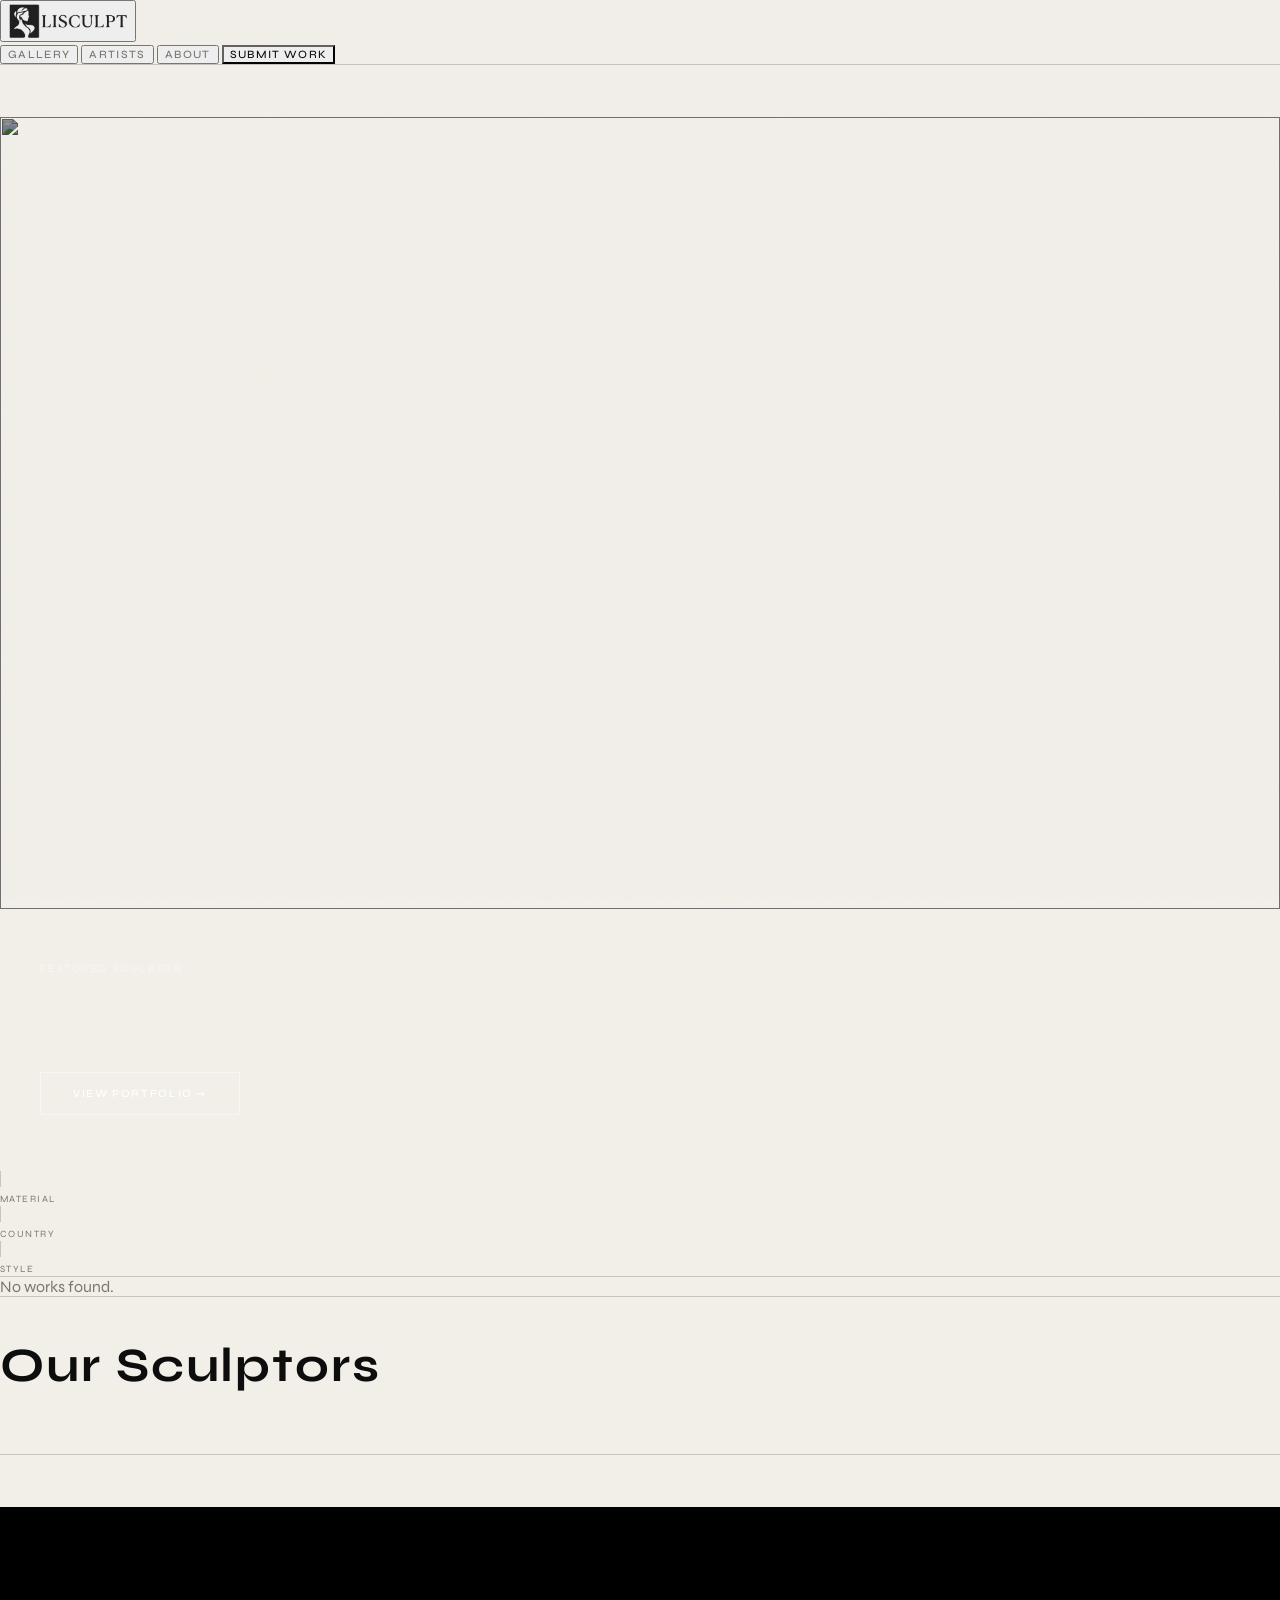
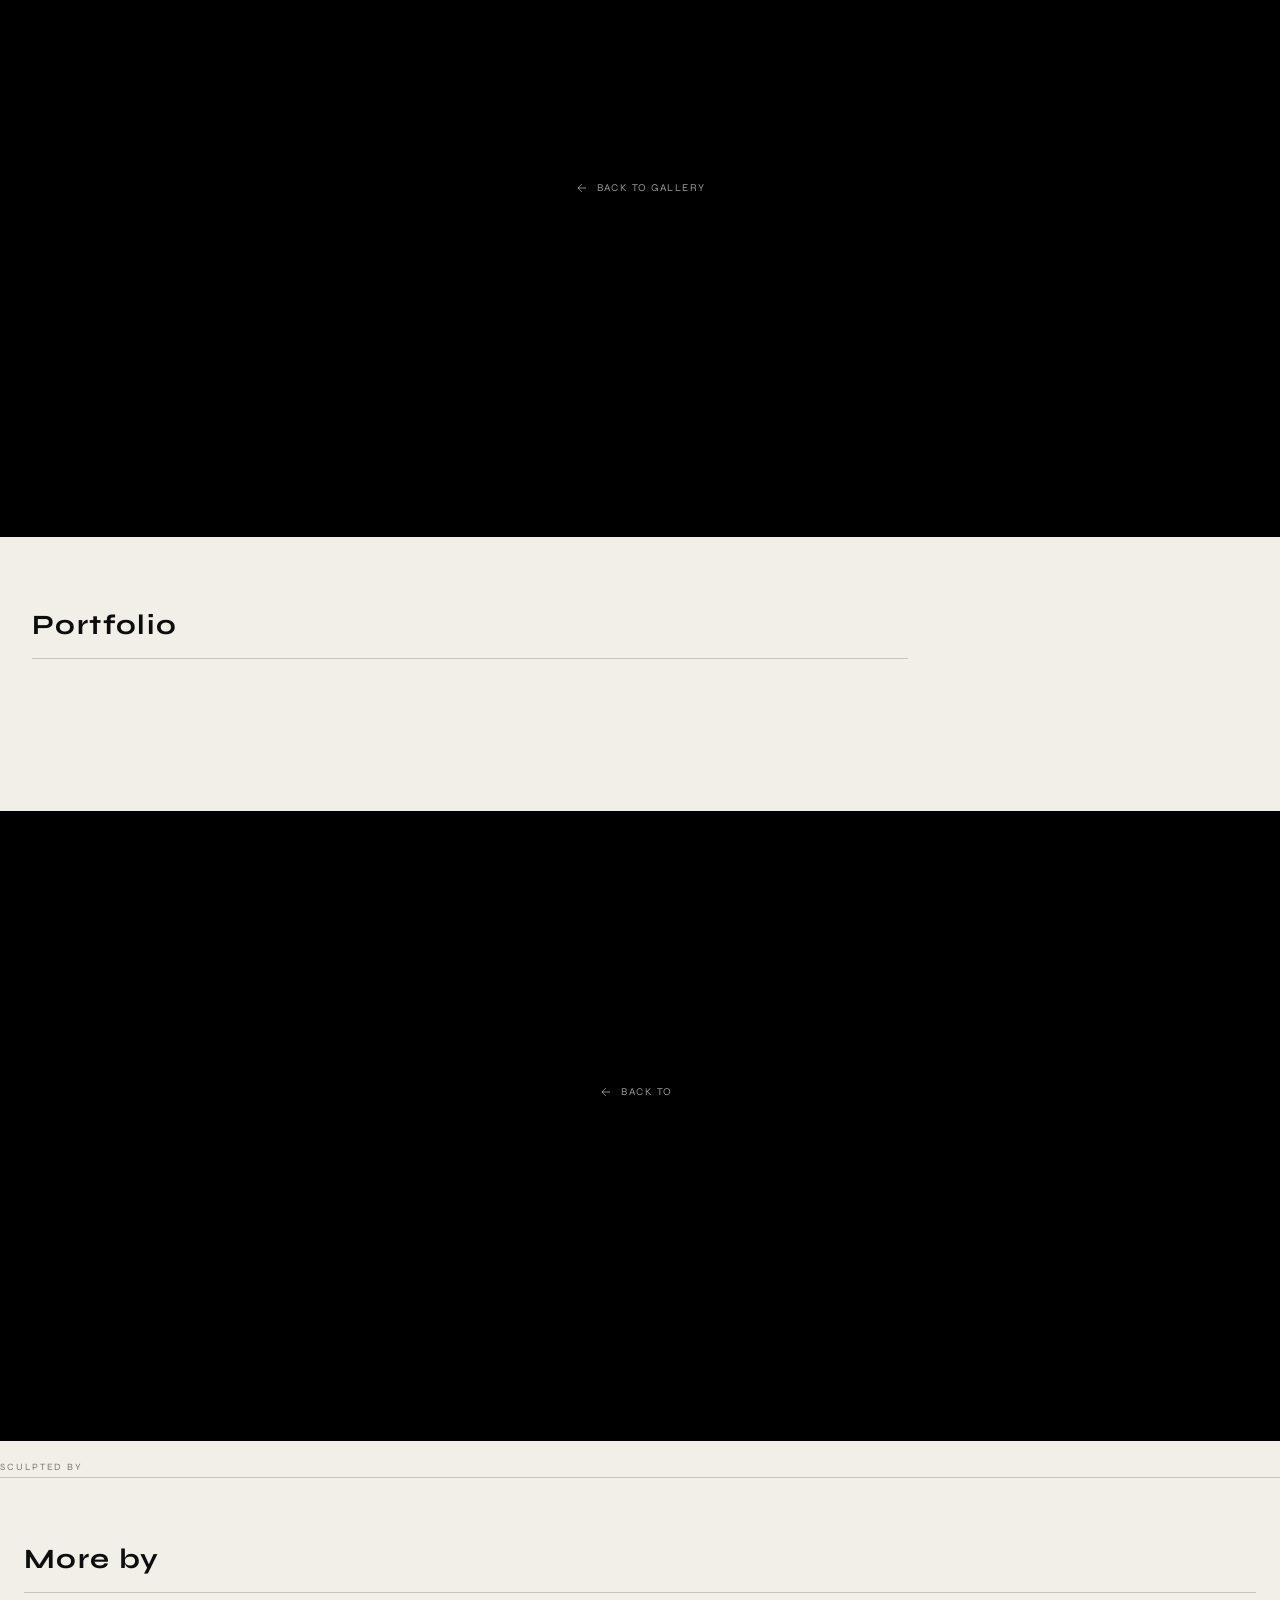
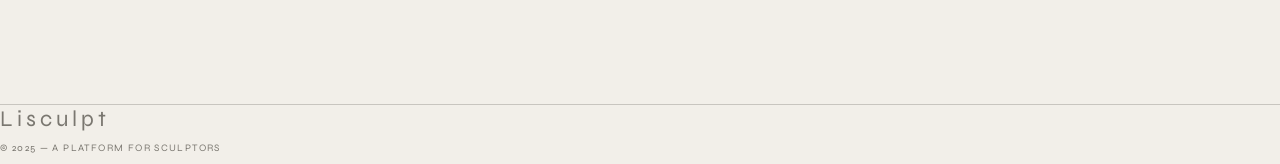
==== commit 54a9d0b0: "Redesign artist page: portfolio-first, Wikipedia-style info column - New two-column body: Portfolio " ====
--- a/index.html
+++ b/index.html
@@ -233,58 +233,24 @@
       </div>
     </div>
 
-    <!-- Bio + Stats -->
-    <div class="max-w-screen-xl mx-auto px-8 py-16 grid grid-cols-1 md:grid-cols-3 gap-16"
-         style="border-bottom: 1px solid #C8C5BF;">
-
-      <div class="md:col-span-2">
-        <p id="artist-page-bio"
-           class="font-display font-light leading-relaxed"
-           style="font-size: 1.25rem; color: rgba(13,13,13,0.78);">
-        </p>
-      </div>
-
-      <div class="flex flex-col gap-10">
-        <div id="artist-profile-block">
-          <img id="artist-page-avatar" src="" alt=""
-               style="width:72px;height:72px;border-radius:9999px;object-fit:cover;border:1px solid #C8C5BF;display:block;margin-bottom:0.5rem;"
-               onerror="this.style.display='none';document.getElementById('artist-avatar-credit').style.display='none'" />
-          <div id="artist-avatar-credit"
-               style="display:none;font-family:'Syne',sans-serif;font-size:0.58rem;letter-spacing:0.12em;text-transform:uppercase;color:#7A7770;">
-            credits by: <span id="artist-avatar-credit-name"></span>
-          </div>
-        </div>
-        <div>
-          <div style="font-family:'Syne',sans-serif; font-size:0.6rem; letter-spacing:0.2em; text-transform:uppercase; color:#7A7770; margin-bottom:0.5rem;">Works</div>
-          <div id="artist-work-count"
-               class="font-display font-light" style="font-size:3.5rem; line-height:1;">
-          </div>
-        </div>
-        <div>
-          <div style="font-family:'Syne',sans-serif; font-size:0.6rem; letter-spacing:0.2em; text-transform:uppercase; color:#7A7770; margin-bottom:0.5rem;">Based in</div>
-          <div id="artist-page-city"
-               class="font-display font-light" style="font-size:1.2rem;">
-          </div>
-        </div>
-        <div>
-          <div style="font-family:'Syne',sans-serif; font-size:0.6rem; letter-spacing:0.2em; text-transform:uppercase; color:#7A7770; margin-bottom:0.6rem;">Materials</div>
-          <div id="artist-materials" class="flex flex-wrap gap-1.5"></div>
-        </div>
-      </div>
-
-    </div>
-
-    <!-- Works grid -->
-    <div class="px-1.5 py-1.5 mt-0">
-      <div class="max-w-screen-2xl mx-auto">
-        <div style="padding: 2.5rem 1.5rem 1.5rem;">
-          <h2 class="font-display font-light"
-              style="font-size:1.75rem; letter-spacing:0.05em; border-bottom:1px solid #C8C5BF; padding-bottom:1rem;">
-            Portfolio
-          </h2>
-        </div>
-        <div id="artist-works-grid" class="masonry px-0 pt-0"></div>
-      </div>
+    <!-- Body: Portfolio (75%) + Info infobox (25%); stacks on tablet-portrait/mobile -->
+    <div class="artist-body max-w-screen-2xl mx-auto">
+
+      <!-- Portfolio -->
+      <section class="artist-portfolio">
+        <h2 class="font-display font-light"
+            style="font-size:1.75rem; letter-spacing:0.05em; border-bottom:1px solid #C8C5BF; padding-bottom:1rem; margin-bottom:1.25rem;">
+          Portfolio
+        </h2>
+        <div id="artist-works-grid"></div>
+      </section>
+
+      <!-- Information (Wikipedia-style infobox) -->
+      <aside class="artist-info">
+        <div id="artist-infobox"></div>
+        <div id="artist-about" style="margin-top:1.5rem;"></div>
+      </aside>
+
     </div>
 
   </div><!-- /view-artist -->
@@ -676,7 +642,7 @@
   function renderThumbs() {
     document.getElementById('artwork-thumbs').innerHTML = gallery.images.map((src, i) =>
       `<button type="button" onclick="setHeroImage(${i}, true)" aria-label="View image ${i + 1}">
-         <img src="${src}" alt="" loading="lazy" onerror="onImgError(this)" />
+         <img src="${src}" alt="" loading="eager" decoding="async" onerror="onImgError(this)" />
        </button>`).join('');
   }
 
@@ -992,42 +958,71 @@
     setArtistJsonLd(artist);
 
     // Hero
-    document.getElementById('artist-hero-img').src          = artist.artworks[0].image;
-    document.getElementById('artist-hero-img').alt          = artist.name;
+    const cover = artist.artworks[0];
+    document.getElementById('artist-hero-img').src = (cover && cover.image) || IMG_PLACEHOLDER;
+    document.getElementById('artist-hero-img').alt = artist.name;
     document.getElementById('artist-page-name').textContent     = artist.name;
-    document.getElementById('artist-page-location').textContent = `${artist.city}, ${artist.country}`;
-    document.getElementById('artist-page-bio').textContent      = artist.bio;
-    document.getElementById('artist-work-count').textContent    = String(artist.artworks.length).padStart(2, '0');
-    document.getElementById('artist-page-city').textContent     = `${artist.city}, ${artist.country}`;
-
-    // Circular profile avatar + credit
-    const avatarEl = document.getElementById('artist-page-avatar');
-    const creditEl = document.getElementById('artist-avatar-credit');
-    avatarEl.style.display = '';
-    creditEl.style.display = 'none';
-    if (artist.avatar) {
-      avatarEl.src = artist.avatar;
-      avatarEl.alt = artist.name;
-    } else {
-      avatarEl.style.display = 'none';
-    }
-    if (artist.avatar_credit) {
-      document.getElementById('artist-avatar-credit-name').textContent = artist.avatar_credit;
-      creditEl.style.display = 'block';
-    }
-
-    document.getElementById('artist-page-tags').innerHTML = artist.tags
-      .map(t => `<span class="chip">${t}</span>`)
-      .join('');
-
-    const mats = unique(artist.artworks.map(a => a.material));
-    document.getElementById('artist-materials').innerHTML = mats
-      .map(m => `<span class="chip-dark">${m}</span>`)
-      .join('');
-
-    // Works grid
+    document.getElementById('artist-page-location').textContent = [artist.city, artist.country].filter(Boolean).join(', ');
+    document.getElementById('artist-page-tags').innerHTML = (artist.tags || [])
+      .map(t => `<span class="chip">${t}</span>`).join('');
+
+    // Information infobox + about
+    renderArtistInfobox(artist);
+
+    // Portfolio grid
     document.getElementById('artist-works-grid').innerHTML =
       artist.artworks.map((w, i) => cardHTML({ ...w, artist }, i)).join('');
+  }
+
+  function renderArtistInfobox(artist) {
+    const rows = [];
+    const add = (label, value) => { if (value !== null && value !== undefined && value !== '') rows.push([label, value]); };
+    const linkStyle = 'color:inherit;text-decoration:underline;text-decoration-color:#C8C5BF;text-underline-offset:2px;';
+
+    add('Nationality', artist.nationality);
+    if (artist.birth_year) add('Born', artist.death_year ? `${artist.birth_year} – ${artist.death_year}` : String(artist.birth_year));
+    else if (artist.death_year) add('Died', String(artist.death_year));
+    add('Based in', [artist.city, artist.country].filter(Boolean).join(', '));
+    add('Works', artist.artworks.length || '—');
+
+    const mats = unique(artist.artworks.map(a => a.material)).filter(Boolean);
+    if (mats.length) add('Materials', mats.map(m => `<span class="chip-dark">${m}</span>`).join(' '));
+    if (Array.isArray(artist.themes) && artist.themes.length)
+      add('Themes', artist.themes.map(t => `<span class="chip-dark">${t}</span>`).join(' '));
+
+    const links = [];
+    if (artist.instagram) {
+      const url = artist.instagram.startsWith('http') ? artist.instagram : `https://instagram.com/${artist.instagram}`;
+      links.push(`<a href="${url}" target="_blank" rel="noopener noreferrer" style="${linkStyle}">Instagram ↗</a>`);
+    }
+    if (artist.wikidata_qid) links.push(`<a href="https://www.wikidata.org/wiki/${artist.wikidata_qid}" target="_blank" rel="noopener noreferrer" style="${linkStyle}">Wikidata ↗</a>`);
+    if (artist.ulan_id)      links.push(`<a href="https://vocab.getty.edu/ulan/${artist.ulan_id}" target="_blank" rel="noopener noreferrer" style="${linkStyle}">ULAN ↗</a>`);
+    if (artist.viaf_id)      links.push(`<a href="https://viaf.org/viaf/${artist.viaf_id}" target="_blank" rel="noopener noreferrer" style="${linkStyle}">VIAF ↗</a>`);
+    if (links.length) add('Links', links.join('<br>'));
+
+    const photo = artist.avatar
+      ? `<div style="border-bottom:1px solid #C8C5BF;">
+           <img src="${artist.avatar}" alt="${artist.name}" style="width:100%;display:block;object-fit:cover;max-height:360px;" onerror="this.parentElement.style.display='none'" />
+           ${artist.avatar_credit ? `<div style="padding:4px 10px;font-family:'Syne',sans-serif;font-size:0.56rem;letter-spacing:0.1em;text-transform:uppercase;color:#7A7770;">Photo: ${artist.avatar_credit}</div>` : ''}
+         </div>` : '';
+
+    const body = rows.map(([label, value]) => `
+      <tr style="border-top:1px solid #E8E4DC;">
+        <th style="text-align:left;vertical-align:top;padding:0.5rem 0.75rem;font-family:'Syne',sans-serif;font-size:0.6rem;letter-spacing:0.14em;text-transform:uppercase;color:#7A7770;white-space:nowrap;font-weight:500;">${label}</th>
+        <td style="padding:0.5rem 0.75rem;font-family:'Syne',sans-serif;font-size:0.85rem;color:#0D0D0D;">${value}</td>
+      </tr>`).join('');
+
+    document.getElementById('artist-infobox').innerHTML = `
+      <div style="border:1px solid #C8C5BF;border-radius:6px;overflow:hidden;">
+        ${photo}
+        <div style="background:#0D0D0D;color:#F2EFE9;padding:0.7rem 0.75rem;font-family:'Syne',sans-serif;font-size:0.62rem;letter-spacing:0.18em;text-transform:uppercase;">${artist.name}</div>
+        <table style="width:100%;border-collapse:collapse;">${body}</table>
+      </div>`;
+
+    document.getElementById('artist-about').innerHTML = artist.bio
+      ? `<div style="font-family:'Syne',sans-serif;font-size:0.6rem;letter-spacing:0.14em;text-transform:uppercase;color:#7A7770;margin-bottom:0.5rem;">About</div>
+         <p style="font-family:'Syne',sans-serif;font-size:0.85rem;line-height:1.6;color:rgba(13,13,13,0.78);">${artist.bio}</p>`
+      : '';
   }
 
   // ──────────────────────────────────────────
--- a/style.css
+++ b/style.css
@@ -19,6 +19,12 @@
 @media (min-width: 768px)  { .masonry { columns: 3; } }
 @media (min-width: 1280px) { .masonry { columns: 4; } }
 .masonry-item { break-inside: avoid; margin-bottom: 2px; display: block; }
+
+/* Artist page body: Portfolio (75%) + Info (25%); stacks below 1024px (tablet portrait + mobile) */
+.artist-body { display: grid; grid-template-columns: 1fr; gap: 2.5rem; padding: 2.5rem 1.5rem 4rem; }
+@media (min-width: 1024px) {
+  .artist-body { grid-template-columns: 3fr 1fr; gap: 3rem; padding: 3rem 2rem 5rem; align-items: start; }
+}
 
 /* Uniform-height blocks (overrides masonry) — artist portfolio + "more by artist" */
 #artist-works-grid, #artwork-more-grid { columns: unset; display: grid; grid-template-columns: repeat(2, 1fr); gap: 2px; }
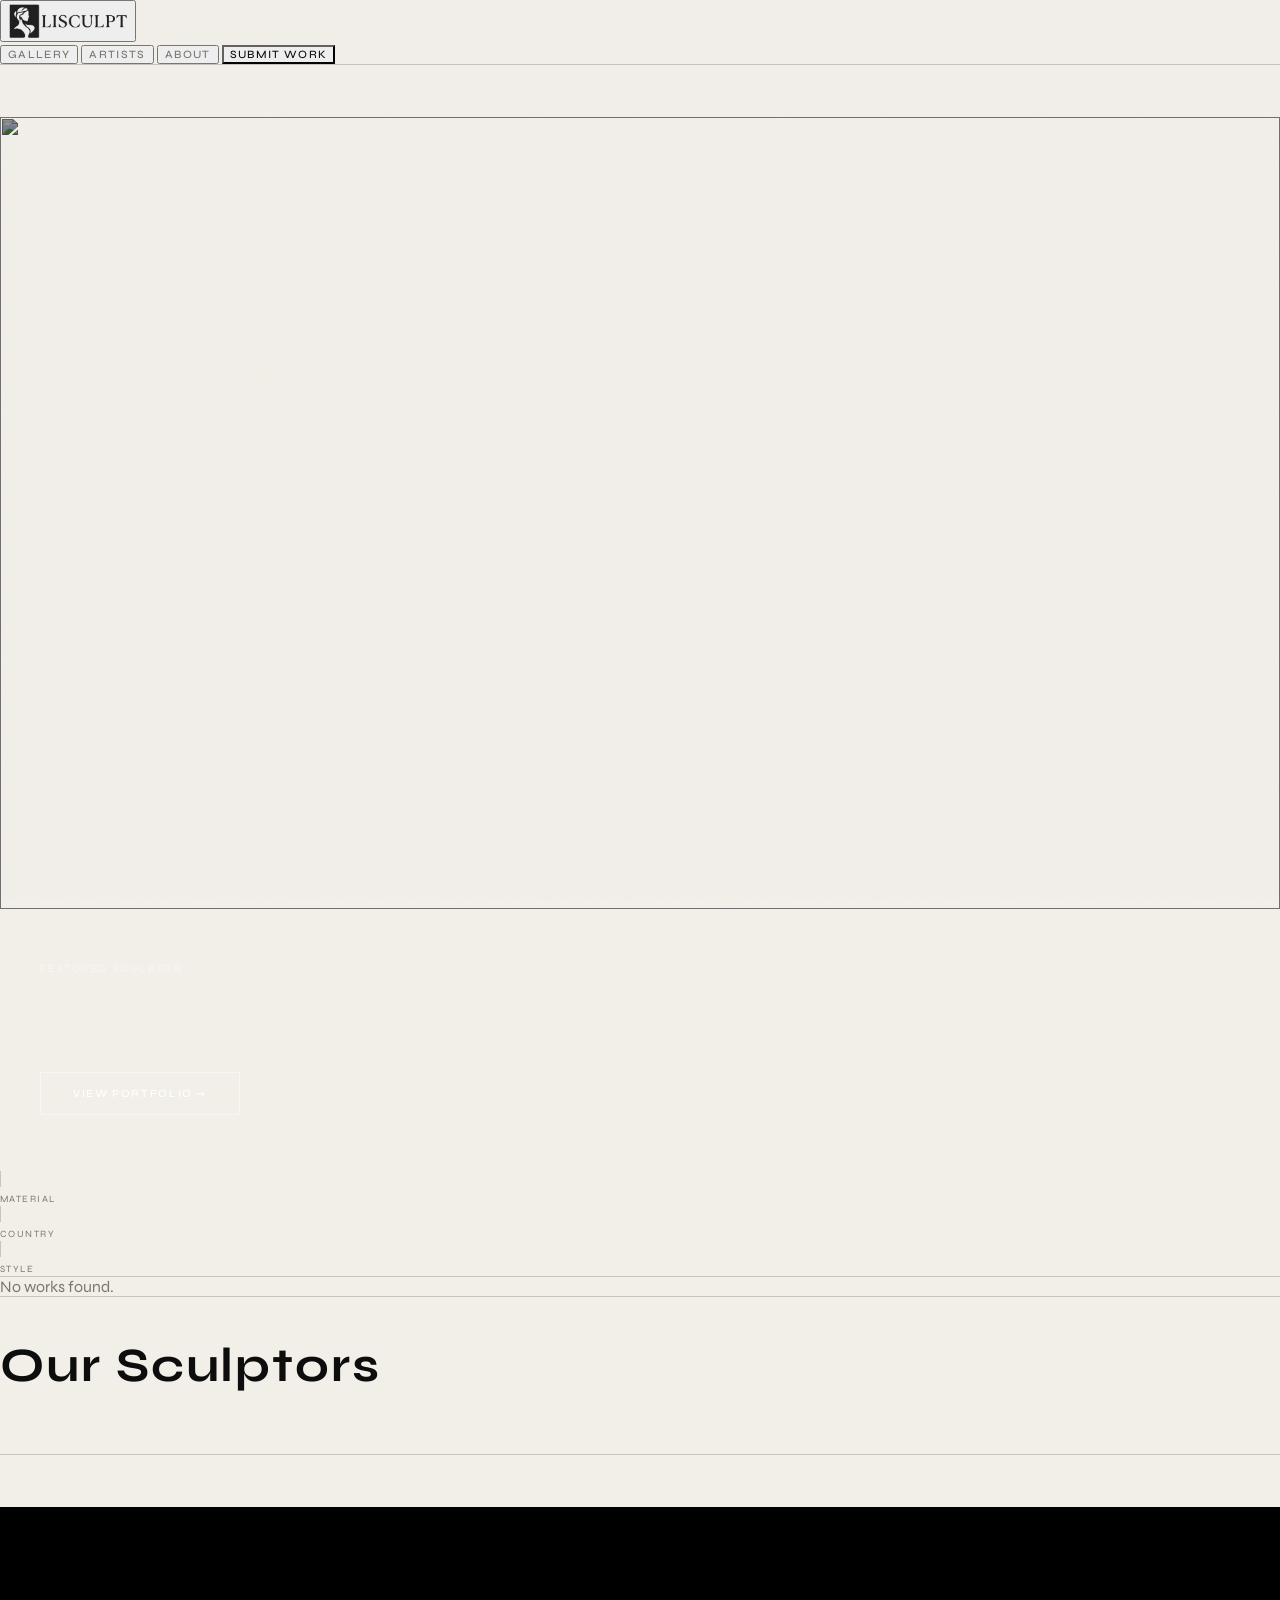
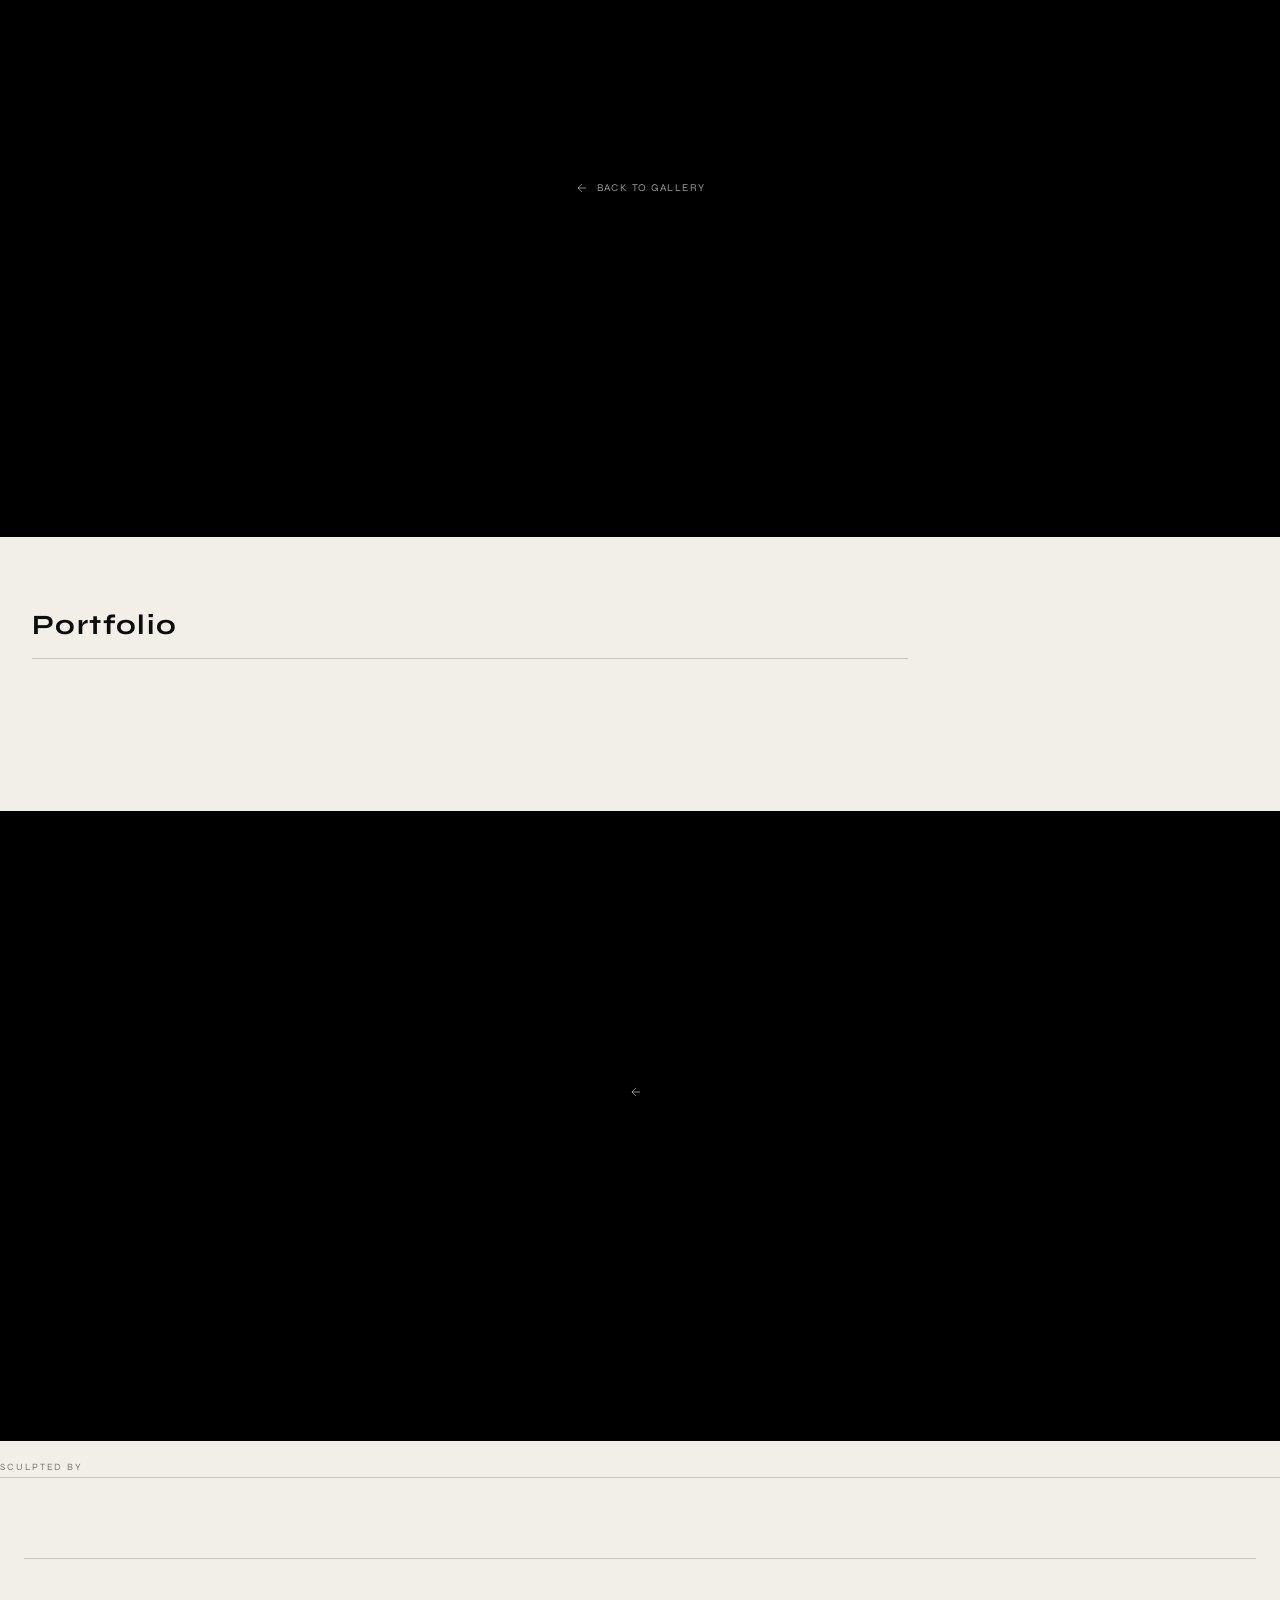
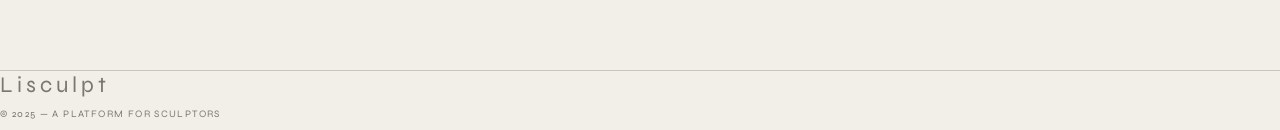
==== commit b8ea1e87: "Add multi-language support (EN + pt-BR) Verified against the research doc, which prescribes AAT URIs" ====
--- a/index.html
+++ b/index.html
@@ -57,13 +57,14 @@
       </button>
 
       <nav class="flex items-center gap-8">
-        <button onclick="navigate('/')" class="nav-link">Gallery</button>
-        <button onclick="scrollToArtists()" class="nav-link">Artists</button>
-        <button class="nav-link">About</button>
+        <button onclick="navigate('/')" class="nav-link" data-i18n="nav.gallery">Gallery</button>
+        <button onclick="scrollToArtists()" class="nav-link" data-i18n="nav.artists">Artists</button>
+        <button class="nav-link" data-i18n="nav.about">About</button>
         <button class="nav-link border border-ink px-5 py-2 text-ink hover:bg-ink hover:text-parchment transition-colors duration-200"
-                style="color: #0D0D0D; border-color: #0D0D0D;">
+                style="color: #0D0D0D; border-color: #0D0D0D;" data-i18n="nav.submit">
           Submit Work
         </button>
+        <span id="lang-selector" class="flex items-center"></span>
       </nav>
 
     </div>
@@ -86,7 +87,7 @@
           <div class="max-w-screen-2xl mx-auto w-full">
 
             <div class="mb-3 fade-up">
-              <span style="font-family:'Syne',sans-serif; font-size:0.65rem; letter-spacing:0.22em; text-transform:uppercase; color:rgba(255,255,255,0.5);">
+              <span style="font-family:'Syne',sans-serif; font-size:0.65rem; letter-spacing:0.22em; text-transform:uppercase; color:rgba(255,255,255,0.5);" data-i18n="home.featured">
                 Featured Sculptor
               </span>
             </div>
@@ -108,7 +109,7 @@
                       style="font-family:'Syne',sans-serif; font-size:0.68rem; font-weight:500; letter-spacing:0.15em; text-transform:uppercase; color:white; border:1px solid rgba(255,255,255,0.45); padding:0.9rem 2rem; transition: all 0.3s ease; background: transparent;"
                       onmouseover="this.style.background='rgba(255,255,255,0.12)'"
                       onmouseout="this.style.background='transparent'">
-                View Portfolio →
+                <span data-i18n="home.viewPortfolio">View Portfolio →</span>
               </button>
             </div>
 
@@ -133,21 +134,21 @@
         <div class="vdivider" style="height:16px;"></div>
 
         <div class="flex items-center gap-2.5" style="flex-shrink:0;">
-          <span style="font-family:'Syne',sans-serif; font-size:0.6rem; letter-spacing:0.15em; text-transform:uppercase; color:#7A7770; flex-shrink:0;">Material</span>
+          <span style="font-family:'Syne',sans-serif; font-size:0.6rem; letter-spacing:0.15em; text-transform:uppercase; color:#7A7770; flex-shrink:0;" data-i18n="filter.material">Material</span>
           <div id="filter-material" class="flex gap-1.5"></div>
         </div>
 
         <div class="vdivider" style="height:16px;"></div>
 
         <div class="flex items-center gap-2.5" style="flex-shrink:0;">
-          <span style="font-family:'Syne',sans-serif; font-size:0.6rem; letter-spacing:0.15em; text-transform:uppercase; color:#7A7770; flex-shrink:0;">Country</span>
+          <span style="font-family:'Syne',sans-serif; font-size:0.6rem; letter-spacing:0.15em; text-transform:uppercase; color:#7A7770; flex-shrink:0;" data-i18n="filter.country">Country</span>
           <div id="filter-country" class="flex gap-1.5"></div>
         </div>
 
         <div class="vdivider" style="height:16px;"></div>
 
         <div class="flex items-center gap-2.5" style="flex-shrink:0;">
-          <span style="font-family:'Syne',sans-serif; font-size:0.6rem; letter-spacing:0.15em; text-transform:uppercase; color:#7A7770; flex-shrink:0;">Style</span>
+          <span style="font-family:'Syne',sans-serif; font-size:0.6rem; letter-spacing:0.15em; text-transform:uppercase; color:#7A7770; flex-shrink:0;" data-i18n="filter.style">Style</span>
           <div id="filter-style" class="flex gap-1.5"></div>
         </div>
 
@@ -161,7 +162,7 @@
       <div id="no-results"
            class="hidden text-center py-32 font-display text-4xl italic"
            style="color:#7A7770;">
-        No works found.
+        <span data-i18n="home.noWorks">No works found.</span>
       </div>
     </main>
 
@@ -175,7 +176,7 @@
         <div class="flex items-end justify-between mb-14"
              style="border-bottom: 1px solid #C8C5BF; padding-bottom: 1.25rem;">
           <h2 class="font-display font-light" style="font-size: clamp(2rem, 4vw, 3rem); letter-spacing: 0.04em;">
-            Our Sculptors
+            <span data-i18n="home.ourSculptors">Our Sculptors</span>
           </h2>
           <span id="artists-count" style="font-family:'Syne',sans-serif; font-size:0.65rem; letter-spacing:0.18em; text-transform:uppercase; color:#7A7770;">
           </span>
@@ -213,7 +214,7 @@
               <svg width="14" height="14" viewBox="0 0 24 24" fill="none" stroke="currentColor" stroke-width="1.5">
                 <path d="M19 12H5M5 12L12 19M5 12L12 5"/>
               </svg>
-              Back to Gallery
+              <span data-i18n="artist.backToGallery">Back to Gallery</span>
             </button>
           </div>
 
@@ -229,6 +230,15 @@
             </p>
           </div>
 
+          <!-- Centered CTA → featured work -->
+          <a id="artist-hero-cta" href="#"
+             style="display:none; position:absolute; left:50%; bottom:1.5rem; transform:translateX(-50%); align-items:center; gap:8px; white-space:nowrap; font-family:'Syne',sans-serif; font-size:0.62rem; letter-spacing:0.18em; text-transform:uppercase; color:rgba(255,255,255,0.55); text-decoration:none; transition:color 0.2s;"
+             onmouseover="this.style.color='rgba(255,255,255,0.95)'"
+             onmouseout="this.style.color='rgba(255,255,255,0.55)'">
+            <span id="artist-hero-cta-text">See this artwork</span>
+            <svg width="14" height="14" viewBox="0 0 24 24" fill="none" stroke="currentColor" stroke-width="1.5"><path d="M5 12h14M12 5l7 7-7 7"/></svg>
+          </a>
+
         </div>
       </div>
     </div>
@@ -240,7 +250,7 @@
       <section class="artist-portfolio">
         <h2 class="font-display font-light"
             style="font-size:1.75rem; letter-spacing:0.05em; border-bottom:1px solid #C8C5BF; padding-bottom:1rem; margin-bottom:1.25rem;">
-          Portfolio
+          <span data-i18n="artist.portfolio">Portfolio</span>
         </h2>
         <div id="artist-works-grid"></div>
       </section>
@@ -278,7 +288,7 @@
               <svg width="14" height="14" viewBox="0 0 24 24" fill="none" stroke="currentColor" stroke-width="1.5">
                 <path d="M19 12H5M5 12L12 19M5 12L12 5"/>
               </svg>
-              Back to <span id="artwork-back-label"></span>
+              <span id="artwork-back-label"></span>
             </button>
           </div>
 
@@ -325,7 +335,7 @@
                style="width:52px;height:52px;border-radius:9999px;object-fit:cover;border:1px solid #C8C5BF;display:block;"
                onerror="this.style.display='none'" />
           <div>
-            <div style="font-family:'Syne',sans-serif; font-size:0.6rem; letter-spacing:0.2em; text-transform:uppercase; color:#7A7770; margin-bottom:0.25rem;">Sculpted by</div>
+            <div style="font-family:'Syne',sans-serif; font-size:0.6rem; letter-spacing:0.2em; text-transform:uppercase; color:#7A7770; margin-bottom:0.25rem;" data-i18n="artwork.sculptedBy">Sculpted by</div>
             <div id="artwork-artist-name" class="font-display font-light" style="font-size:1.4rem;"></div>
           </div>
         </div>
@@ -343,7 +353,7 @@
         <div style="padding: 2.5rem 1.5rem 1.5rem;">
           <h2 class="font-display font-light"
               style="font-size:1.75rem; letter-spacing:0.05em; border-bottom:1px solid #C8C5BF; padding-bottom:1rem;">
-            More by <span id="artwork-more-artist-name"></span>
+            <span id="artwork-more-artist-name"></span>
           </h2>
         </div>
         <div id="artwork-more-grid" class="masonry px-0 pt-0"></div>
@@ -443,13 +453,14 @@
     const node = {
       '@context': 'https://schema.org',
       '@type': 'VisualArtwork',
+      inLanguage: LANG,
       name: artwork.title,
       artform: artwork.object_type_aat_uri || 'Sculpture',
       artMedium: artwork.material,
       dateCreated: String(artwork.year),
       image: artwork.image,
       description: artwork.description || undefined,
-      url: SITE_URL + '/#/artist/' + artist.id + '/' + slugify(artwork.title),
+      url: SITE_URL + '/#/artist/' + artist.id + '/' + (artwork.slug || slugify(artwork.title)),
       creator: {
         '@type': 'Person',
         '@id': SITE_URL + '/#artist-' + artist.id,
@@ -506,42 +517,42 @@
     // Object type (label from AAT, linked)
     if (w.object_type_aat_uri) {
       const lbl = aatLabel(w.object_type_aat_uri) || 'Sculpture';
-      add('Type', aatLink(w.object_type_aat_uri, lbl.charAt(0).toUpperCase() + lbl.slice(1)));
-    }
-    add('Artist', `<a href="#/artist/${artist.id}" style="color:inherit;text-decoration:underline;text-decoration-color:#C8C5BF;text-underline-offset:2px;">${artist.name}</a>`);
-    add('Year', w.year);
+      add(t('info.type'), aatLink(w.object_type_aat_uri, lbl.charAt(0).toUpperCase() + lbl.slice(1)));
+    }
+    add(t('info.artist'), `<a href="#/artist/${artist.id}" style="color:inherit;text-decoration:underline;text-decoration-color:#C8C5BF;text-underline-offset:2px;">${artist.name}</a>`);
+    add(t('info.year'), w.year);
 
     // Material — free-text label, with AAT crosswalk link if present
     if (w.material) {
-      add('Material', w.material_aat_uri
-        ? `${w.material} <span style="color:#7A7770;">· ${aatLink(w.material_aat_uri, 'AAT')}</span>`
-        : w.material);
-    }
-    if (w.technique_aat_uri) add('Technique', aatLink(w.technique_aat_uri));
-    if (w.style) add('Style', w.style);
+      add(t('info.material'), w.material_aat_uri
+        ? `${vocabLabel(w.material)} <span style="color:#7A7770;">· ${aatLink(w.material_aat_uri, 'AAT')}</span>`
+        : vocabLabel(w.material));
+    }
+    if (w.technique_aat_uri) add(t('info.technique'), aatLink(w.technique_aat_uri));
+    if (w.style) add(t('info.style'), vocabLabel(w.style));
 
     // Dimensions
     if (w.height_cm || w.width_cm || w.depth_cm) {
       const fmt = d => (d || d === 0) ? String(d) : '?';
-      add('Dimensions', `${fmt(w.height_cm)} × ${fmt(w.width_cm)} × ${fmt(w.depth_cm)} cm <span style="color:#7A7770;">(h × w × d)</span>`);
-    }
-    if (w.weight_kg)      add('Weight', `${w.weight_kg} kg`);
-    if (w.base_height_cm) add('Base height', `${w.base_height_cm} cm`);
+      add(t('info.dimensions'), `${fmt(w.height_cm)} × ${fmt(w.width_cm)} × ${fmt(w.depth_cm)} cm <span style="color:#7A7770;">${t('info.dimsHint')}</span>`);
+    }
+    if (w.weight_kg)      add(t('info.weight'), `${w.weight_kg} kg`);
+    if (w.base_height_cm) add(t('info.baseHeight'), `${w.base_height_cm} cm`);
 
     // Edition & casting
     if (w.edition_size || w.edition_number) {
-      add('Edition', w.edition_number
-        ? (w.edition_size ? `${w.edition_number} of ${w.edition_size}` : w.edition_number)
-        : `Edition of ${w.edition_size}`);
-    }
-    add('Foundry',    w.foundry);
-    add('Cast',       w.cast_date);
-    add('Patination', w.patination);
+      add(t('info.edition'), w.edition_number
+        ? (w.edition_size ? t('info.editionNumOf', { num: w.edition_number, size: w.edition_size }) : w.edition_number)
+        : t('info.editionOf', { n: w.edition_size }));
+    }
+    add(t('info.foundry'),    w.foundry);
+    add(t('info.cast'),       w.cast_date);
+    add(t('info.patination'), w.patination);
 
     // Governance
-    add('Location', w.location_country);
-    add('License',  w.license);
-    if (w.wikidata_qid) add('Wikidata', aatLink('https://www.wikidata.org/wiki/' + w.wikidata_qid, w.wikidata_qid));
+    add(t('info.location'), w.location_country);
+    add(t('info.license'),  w.license);
+    if (w.wikidata_qid) add(t('info.wikidata'), aatLink('https://www.wikidata.org/wiki/' + w.wikidata_qid, w.wikidata_qid));
 
     const box = document.getElementById('artwork-infobox');
     const body = rows.map(([label, value]) => `
@@ -551,7 +562,7 @@
       </tr>`).join('');
     box.innerHTML = `
       <div style="border:1px solid #C8C5BF;border-radius:6px;overflow:hidden;">
-        <div style="background:#0D0D0D;color:#F2EFE9;padding:0.7rem 0.75rem;font-family:'Syne',sans-serif;font-size:0.6rem;letter-spacing:0.2em;text-transform:uppercase;">${w.title || 'Details'}</div>
+        <div style="background:#0D0D0D;color:#F2EFE9;padding:0.7rem 0.75rem;font-family:'Syne',sans-serif;font-size:0.6rem;letter-spacing:0.2em;text-transform:uppercase;">${w.title || t('info.details')}</div>
         <table style="width:100%;border-collapse:collapse;">${body}</table>
       </div>`;
   }
@@ -668,6 +679,113 @@
   function onImgError(el) { el.src = IMG_PLACEHOLDER; }
 
   // ──────────────────────────────────────────
+  // I18N
+  // ──────────────────────────────────────────
+  const DEFAULT_LANG = 'en';
+  let LANGUAGES = [{ code: 'en', label: 'English', short_label: 'EN' }]; // replaced from DB
+  let VOCAB = {};   // lowercase term -> label in the active language
+
+  function detectLang() {
+    const saved = localStorage.getItem('lisculpt_lang');
+    if (saved) return saved;
+    return (navigator.language || 'en').toLowerCase().startsWith('pt') ? 'pt-BR' : DEFAULT_LANG;
+  }
+  let LANG = detectLang();
+
+  const I18N = {
+    'en': {
+      'site.title': 'Lisculpt — Sculpture Portfolio Platform',
+      'nav.gallery': 'Gallery', 'nav.artists': 'Artists', 'nav.about': 'About', 'nav.submit': 'Submit Work',
+      'home.featured': 'Featured Sculptor', 'home.viewPortfolio': 'View Portfolio →',
+      'home.artistCount_one': '— {n} Artist', 'home.artistCount_other': '— {n} Artists',
+      'filter.material': 'Material', 'filter.country': 'Country', 'filter.style': 'Style', 'filter.all': 'All',
+      'artist.backToGallery': 'Back to Gallery', 'artist.portfolio': 'Portfolio', 'artist.about': 'About',
+      'artist.cta_none': 'See this artwork',
+      'artist.cta_one': 'See this artwork ({n} image)', 'artist.cta_other': 'See this artwork ({n} images)',
+      'artwork.backTo': 'Back to {name}', 'artwork.moreBy': 'More by {name}',
+      'artwork.sculptedBy': 'Sculpted by', 'artwork.video': 'Video',
+      'info.details': 'Details',
+      'info.type': 'Type', 'info.artist': 'Artist', 'info.year': 'Year', 'info.material': 'Material',
+      'info.technique': 'Technique', 'info.style': 'Style', 'info.dimensions': 'Dimensions',
+      'info.dimsHint': '(h × w × d)', 'info.weight': 'Weight', 'info.baseHeight': 'Base height',
+      'info.edition': 'Edition', 'info.editionOf': 'Edition of {n}', 'info.editionNumOf': '{num} of {size}',
+      'info.foundry': 'Foundry', 'info.cast': 'Cast', 'info.patination': 'Patination',
+      'info.location': 'Location', 'info.license': 'License', 'info.wikidata': 'Wikidata',
+      'info.nationality': 'Nationality', 'info.born': 'Born', 'info.died': 'Died', 'info.basedIn': 'Based in',
+      'info.works': 'Works', 'info.materials': 'Materials', 'info.themes': 'Themes', 'info.links': 'Links',
+      'info.photoCredit': 'Photo: {name}',
+      'home.ourSculptors': 'Our Sculptors', 'home.noWorks': 'No works found.',
+      'error.load': 'Could not load sculptor data.',
+    },
+    'pt-BR': {
+      'site.title': 'Lisculpt — Plataforma de Portfólio de Escultura',
+      'nav.gallery': 'Galeria', 'nav.artists': 'Artistas', 'nav.about': 'Sobre', 'nav.submit': 'Enviar obra',
+      'home.featured': 'Escultor em destaque', 'home.viewPortfolio': 'Ver portfólio →',
+      'home.artistCount_one': '— {n} Artista', 'home.artistCount_other': '— {n} Artistas',
+      'filter.material': 'Material', 'filter.country': 'País', 'filter.style': 'Estilo', 'filter.all': 'Todos',
+      'artist.backToGallery': 'Voltar à galeria', 'artist.portfolio': 'Portfólio', 'artist.about': 'Sobre',
+      'artist.cta_none': 'Ver esta obra',
+      'artist.cta_one': 'Ver esta obra ({n} imagem)', 'artist.cta_other': 'Ver esta obra ({n} imagens)',
+      'artwork.backTo': 'Voltar para {name}', 'artwork.moreBy': 'Mais de {name}',
+      'artwork.sculptedBy': 'Escultura de', 'artwork.video': 'Vídeo',
+      'info.details': 'Detalhes',
+      'info.type': 'Tipo', 'info.artist': 'Artista', 'info.year': 'Ano', 'info.material': 'Material',
+      'info.technique': 'Técnica', 'info.style': 'Estilo', 'info.dimensions': 'Dimensões',
+      'info.dimsHint': '(a × l × p)', 'info.weight': 'Peso', 'info.baseHeight': 'Altura da base',
+      'info.edition': 'Edição', 'info.editionOf': 'Edição de {n}', 'info.editionNumOf': '{num} de {size}',
+      'info.foundry': 'Fundição', 'info.cast': 'Fundido em', 'info.patination': 'Pátina',
+      'info.location': 'Localização', 'info.license': 'Licença', 'info.wikidata': 'Wikidata',
+      'info.nationality': 'Nacionalidade', 'info.born': 'Nascimento', 'info.died': 'Falecimento',
+      'info.basedIn': 'Reside em', 'info.works': 'Obras', 'info.materials': 'Materiais',
+      'info.themes': 'Temas', 'info.links': 'Links', 'info.photoCredit': 'Foto: {name}',
+      'home.ourSculptors': 'Nossos escultores', 'home.noWorks': 'Nenhuma obra encontrada.',
+      'error.load': 'Não foi possível carregar os dados.',
+    },
+  };
+
+  function t(key, vars) {
+    const dict = I18N[LANG] || I18N[DEFAULT_LANG];
+    let s = (dict && dict[key]) || I18N[DEFAULT_LANG][key] || key;
+    if (vars) for (const k in vars) s = s.split('{' + k + '}').join(vars[k]);
+    return s;
+  }
+  // plural helper: en/pt-BR both use one/other
+  function tn(baseKey, n, vars) {
+    return t(`${baseKey}_${n === 1 ? 'one' : 'other'}`, Object.assign({ n }, vars || {}));
+  }
+  // vocabulary term -> localized label (falls back to the stored original)
+  function vocabLabel(term) {
+    if (!term) return term;
+    return VOCAB[String(term).trim().toLowerCase()] || term;
+  }
+
+  function applyStaticI18n() {
+    document.documentElement.lang = LANG;
+    document.title = t('site.title');
+    document.querySelectorAll('[data-i18n]').forEach(el => { el.textContent = t(el.dataset.i18n); });
+  }
+
+  function renderLangSelector() {
+    const el = document.getElementById('lang-selector');
+    if (!el) return;
+    el.innerHTML = LANGUAGES.map(l =>
+      `<button onclick="switchLang('${l.code}')" title="${l.label}" aria-label="${l.label}"
+         style="background:none;border:none;cursor:pointer;font-family:'Syne',sans-serif;font-size:0.62rem;letter-spacing:0.14em;padding:0 3px;
+                color:${l.code === LANG ? '#0D0D0D' : '#7A7770'};font-weight:${l.code === LANG ? '600' : '400'};">${l.short_label}</button>`
+    ).join('<span style="color:#C8C5BF;font-size:0.6rem;">·</span>');
+  }
+
+  async function switchLang(code) {
+    if (code === LANG) return;
+    LANG = code;
+    localStorage.setItem('lisculpt_lang', code);
+    applyStaticI18n();
+    renderLangSelector();
+    try { DATA = await loadData(); } catch (e) { console.error(e); }
+    handleRoute();
+  }
+
+  // ──────────────────────────────────────────
   // SUPABASE CLIENT
   // ──────────────────────────────────────────
   const SUPABASE_URL  = 'https://bhkggorcvcpnttbztdod.supabase.co';
@@ -691,13 +809,46 @@
       .order('id', { ascending: true });
     if (wErr) throw wErr;
 
+    // i18n: supported languages, vocabulary labels, and prose translations
+    const langs = [LANG, DEFAULT_LANG];
+    const [langRes, vocabRes, aTrRes, wTrRes] = await Promise.all([
+      sb.from('languages').select('*').eq('enabled', true).order('sort_order'),
+      sb.from('vocab_labels').select('term_key,label').eq('lang', LANG),
+      sb.from('artist_translations').select('artist_id,lang,bio').in('lang', langs),
+      sb.from('artwork_translations').select('artwork_id,lang,title,description').in('lang', langs),
+    ]);
+    if (langRes.data && langRes.data.length) LANGUAGES = langRes.data;
+
+    VOCAB = {};
+    (vocabRes.data || []).forEach(r => { VOCAB[r.term_key] = r.label; });
+
+    // translation maps: id -> { lang -> row }
+    const aTr = {}, wTr = {};
+    (aTrRes.data || []).forEach(r => { (aTr[r.artist_id] = aTr[r.artist_id] || {})[r.lang] = r; });
+    (wTrRes.data || []).forEach(r => { (wTr[r.artwork_id] = wTr[r.artwork_id] || {})[r.lang] = r; });
+    // active language -> English -> stored original
+    const pick = (map, id, field, fallback) => {
+      const m = map[id] || {};
+      return (m[LANG] && m[LANG][field]) || (m[DEFAULT_LANG] && m[DEFAULT_LANG][field]) || fallback;
+    };
+
     const artworksByArtist = {};
     for (const w of artworks) {
-      (artworksByArtist[w.artist_id] = artworksByArtist[w.artist_id] || []).push(w);
+      const localized = {
+        ...w,
+        slug:        slugify(w.title),   // stable route slug from the ORIGINAL title
+        title:       pick(wTr, w.id, 'title', w.title),
+        description: pick(wTr, w.id, 'description', w.description),
+      };
+      (artworksByArtist[w.artist_id] = artworksByArtist[w.artist_id] || []).push(localized);
     }
 
     return {
-      artists: artists.map(a => ({ ...a, artworks: artworksByArtist[a.id] || [] }))
+      artists: artists.map(a => ({
+        ...a,
+        bio: pick(aTr, a.id, 'bio', a.bio),
+        artworks: artworksByArtist[a.id] || [],
+      }))
     };
   }
 
@@ -749,13 +900,16 @@
   window.addEventListener('hashchange', handleRoute);
 
   window.addEventListener('DOMContentLoaded', async () => {
+    applyStaticI18n();
     try {
       DATA = await loadData();
+      renderLangSelector();
+      applyStaticI18n();
       handleRoute();
     } catch (err) {
       console.error('Failed to load data from Supabase:', err);
       document.getElementById('view-home').innerHTML =
-        '<p style="padding:4rem;font-family:Syne,sans-serif;color:#7A7770;">Could not load sculptor data.</p>';
+        '<p style="padding:4rem;font-family:Syne,sans-serif;color:#7A7770;">' + t('error.load') + '</p>';
     }
   });
 
@@ -887,13 +1041,13 @@
     const videoBadge = isVid ? `
       <div class="video-badge">
         <svg width="9" height="9" viewBox="0 0 24 24" fill="white"><polygon points="5 3 19 12 5 21 5 3"/></svg>
-        <span style="font-family:'Syne',sans-serif;font-size:0.55rem;letter-spacing:0.1em;text-transform:uppercase;color:rgba(255,255,255,0.8);">Video</span>
+        <span style="font-family:'Syne',sans-serif;font-size:0.55rem;letter-spacing:0.1em;text-transform:uppercase;color:rgba(255,255,255,0.8);">${t('artwork.video')}</span>
       </div>` : '';
 
     return `
       <div class="masonry-item">
         <div class="artwork-card"
-             onclick="navigate('/artist/${w.artist.id}/${slugify(w.title)}')"
+             onclick="navigate('/artist/${w.artist.id}/${w.slug || slugify(w.title)}')"
              onmouseover="hoverCard(this,true)"
              onmouseout="hoverCard(this,false)">
           <div class="card-index">${num}</div>
@@ -907,7 +1061,7 @@
               ${w.title}
             </div>
             <div style="display:flex;align-items:center;gap:10px;">
-              <span style="font-family:'Syne',sans-serif;font-size:0.6rem;color:rgba(255,255,255,0.45);">${w.material}</span>
+              <span style="font-family:'Syne',sans-serif;font-size:0.6rem;color:rgba(255,255,255,0.45);">${vocabLabel(w.material)}</span>
               <span style="color:rgba(255,255,255,0.25);font-size:0.6rem;">·</span>
               <span style="font-family:'Syne',sans-serif;font-size:0.6rem;color:rgba(255,255,255,0.45);">${w.year}</span>
             </div>
@@ -929,7 +1083,7 @@
   // ──────────────────────────────────────────
   function renderArtistsList() {
     const n = DATA.artists.length;
-    document.getElementById('artists-count').textContent = `— ${n} Artist${n !== 1 ? 's' : ''}`;
+    document.getElementById('artists-count').textContent = tn('home.artistCount', n);
     document.getElementById('artists-list').innerHTML = DATA.artists.map((a, i) => `
       <div class="artist-card cursor-pointer" onclick="navigate('/artist/${a.id}')">
         <div style="overflow:hidden;margin-bottom:1rem;aspect-ratio:4/5;">
@@ -938,7 +1092,7 @@
         <div class="font-display" style="font-size:1.2rem;font-weight:300;margin-bottom:3px;">${a.name}</div>
         <div style="font-family:'Syne',sans-serif;font-size:0.6rem;letter-spacing:0.18em;text-transform:uppercase;color:#7A7770;margin-bottom:8px;">${a.city}</div>
         <div style="display:flex;flex-wrap:wrap;gap:4px;">
-          ${a.tags.map(t => `<span class="chip-dark">${t}</span>`).join('')}
+          ${(a.tags || []).map(x => `<span class="chip-dark">${vocabLabel(x)}</span>`).join('')}
         </div>
       </div>
     `).join('');
@@ -964,7 +1118,20 @@
     document.getElementById('artist-page-name').textContent     = artist.name;
     document.getElementById('artist-page-location').textContent = [artist.city, artist.country].filter(Boolean).join(', ');
     document.getElementById('artist-page-tags').innerHTML = (artist.tags || [])
-      .map(t => `<span class="chip">${t}</span>`).join('');
+      .map(x => `<span class="chip">${vocabLabel(x)}</span>`).join('');
+
+    // Hero CTA → the work currently featured in the hero (the cover)
+    const ctaEl = document.getElementById('artist-hero-cta');
+    if (cover && cover.title) {
+      const imgs = [cover.image, ...(Array.isArray(cover.views) ? cover.views : [])].filter(Boolean);
+      const count = new Set(imgs).size;
+      document.getElementById('artist-hero-cta-text').textContent =
+        count > 0 ? tn('artist.cta', count) : t('artist.cta_none');
+      ctaEl.href = `#/artist/${artist.id}/${cover.slug || slugify(cover.title)}`;
+      ctaEl.style.display = 'inline-flex';
+    } else {
+      ctaEl.style.display = 'none';
+    }
 
     // Information infobox + about
     renderArtistInfobox(artist);
@@ -979,16 +1146,16 @@
     const add = (label, value) => { if (value !== null && value !== undefined && value !== '') rows.push([label, value]); };
     const linkStyle = 'color:inherit;text-decoration:underline;text-decoration-color:#C8C5BF;text-underline-offset:2px;';
 
-    add('Nationality', artist.nationality);
-    if (artist.birth_year) add('Born', artist.death_year ? `${artist.birth_year} – ${artist.death_year}` : String(artist.birth_year));
-    else if (artist.death_year) add('Died', String(artist.death_year));
-    add('Based in', [artist.city, artist.country].filter(Boolean).join(', '));
-    add('Works', artist.artworks.length || '—');
+    add(t('info.nationality'), artist.nationality);
+    if (artist.birth_year) add(t('info.born'), artist.death_year ? `${artist.birth_year} – ${artist.death_year}` : String(artist.birth_year));
+    else if (artist.death_year) add(t('info.died'), String(artist.death_year));
+    add(t('info.basedIn'), [artist.city, artist.country].filter(Boolean).join(', '));
+    add(t('info.works'), artist.artworks.length || '—');
 
     const mats = unique(artist.artworks.map(a => a.material)).filter(Boolean);
-    if (mats.length) add('Materials', mats.map(m => `<span class="chip-dark">${m}</span>`).join(' '));
+    if (mats.length) add(t('info.materials'), mats.map(m => `<span class="chip-dark">${vocabLabel(m)}</span>`).join(' '));
     if (Array.isArray(artist.themes) && artist.themes.length)
-      add('Themes', artist.themes.map(t => `<span class="chip-dark">${t}</span>`).join(' '));
+      add(t('info.themes'), artist.themes.map(x => `<span class="chip-dark">${vocabLabel(x)}</span>`).join(' '));
 
     const links = [];
     if (artist.instagram) {
@@ -998,12 +1165,12 @@
     if (artist.wikidata_qid) links.push(`<a href="https://www.wikidata.org/wiki/${artist.wikidata_qid}" target="_blank" rel="noopener noreferrer" style="${linkStyle}">Wikidata ↗</a>`);
     if (artist.ulan_id)      links.push(`<a href="https://vocab.getty.edu/ulan/${artist.ulan_id}" target="_blank" rel="noopener noreferrer" style="${linkStyle}">ULAN ↗</a>`);
     if (artist.viaf_id)      links.push(`<a href="https://viaf.org/viaf/${artist.viaf_id}" target="_blank" rel="noopener noreferrer" style="${linkStyle}">VIAF ↗</a>`);
-    if (links.length) add('Links', links.join('<br>'));
+    if (links.length) add(t('info.links'), links.join('<br>'));
 
     const photo = artist.avatar
       ? `<div style="border-bottom:1px solid #C8C5BF;">
            <img src="${artist.avatar}" alt="${artist.name}" style="width:100%;display:block;object-fit:cover;max-height:360px;" onerror="this.parentElement.style.display='none'" />
-           ${artist.avatar_credit ? `<div style="padding:4px 10px;font-family:'Syne',sans-serif;font-size:0.56rem;letter-spacing:0.1em;text-transform:uppercase;color:#7A7770;">Photo: ${artist.avatar_credit}</div>` : ''}
+           ${artist.avatar_credit ? `<div style="padding:4px 10px;font-family:'Syne',sans-serif;font-size:0.56rem;letter-spacing:0.1em;text-transform:uppercase;color:#7A7770;">${t('info.photoCredit', { name: artist.avatar_credit })}</div>` : ''}
          </div>` : '';
 
     const body = rows.map(([label, value]) => `
@@ -1020,7 +1187,7 @@
       </div>`;
 
     document.getElementById('artist-about').innerHTML = artist.bio
-      ? `<div style="font-family:'Syne',sans-serif;font-size:0.6rem;letter-spacing:0.14em;text-transform:uppercase;color:#7A7770;margin-bottom:0.5rem;">About</div>
+      ? `<div style="font-family:'Syne',sans-serif;font-size:0.6rem;letter-spacing:0.14em;text-transform:uppercase;color:#7A7770;margin-bottom:0.5rem;">${t('artist.about')}</div>
          <p style="font-family:'Syne',sans-serif;font-size:0.85rem;line-height:1.6;color:rgba(13,13,13,0.78);">${artist.bio}</p>`
       : '';
   }
@@ -1032,7 +1199,7 @@
     const artist = DATA.artists.find(a => a.id === artistId);
     if (!artist) { navigate('/'); return; }
 
-    const artwork = artist.artworks.find(w => slugify(w.title) === artworkSlug);
+    const artwork = artist.artworks.find(w => (w.slug || slugify(w.title)) === artworkSlug);
     if (!artwork) { navigate(`/artist/${artistId}`); return; }
 
     document.getElementById('view-home').classList.add('hidden');
@@ -1045,13 +1212,19 @@
     initArtworkGallery(artwork);
 
     document.getElementById('artwork-back-btn').onclick = () => navigate(`/artist/${artist.id}`);
-    document.getElementById('artwork-back-label').textContent = artist.name;
+    document.getElementById('artwork-back-label').textContent = t('artwork.backTo', { name: artist.name });
 
     document.getElementById('artwork-page-title').textContent = artwork.title;
-    document.getElementById('artwork-page-meta').textContent  = `${artist.name} · ${artwork.year}`;
+    // Artist name links back to the artist page
+    document.getElementById('artwork-page-meta').innerHTML =
+      `<a href="#/artist/${artist.id}"
+          style="color:inherit; text-decoration:underline; text-decoration-color:rgba(255,255,255,0.35); text-underline-offset:3px; transition:color 0.2s;"
+          onmouseover="this.style.color='rgba(255,255,255,0.95)'"
+          onmouseout="this.style.color=''">${artist.name}</a>` +
+      (artwork.year ? ` · ${artwork.year}` : '');
 
     // Tags — material & technique belong to the artwork, not the artist
-    const tags = [artwork.material, artwork.style].filter(Boolean);
+    const tags = [artwork.material, artwork.style].filter(Boolean).map(vocabLabel);
     document.getElementById('artwork-page-tags').innerHTML = tags
       .map(t => `<span class="chip">${t}</span>`)
       .join('');
@@ -1074,7 +1247,7 @@
     renderArtworkInfobox(artist, artwork);
 
     // More by this artist
-    document.getElementById('artwork-more-artist-name').textContent = artist.name;
+    document.getElementById('artwork-more-artist-name').textContent = t('artwork.moreBy', { name: artist.name });
     const others = artist.artworks.filter(w => w.id !== artwork.id);
     document.getElementById('artwork-more-grid').innerHTML =
       others.map((w, i) => cardHTML({ ...w, artist }, i)).join('');
